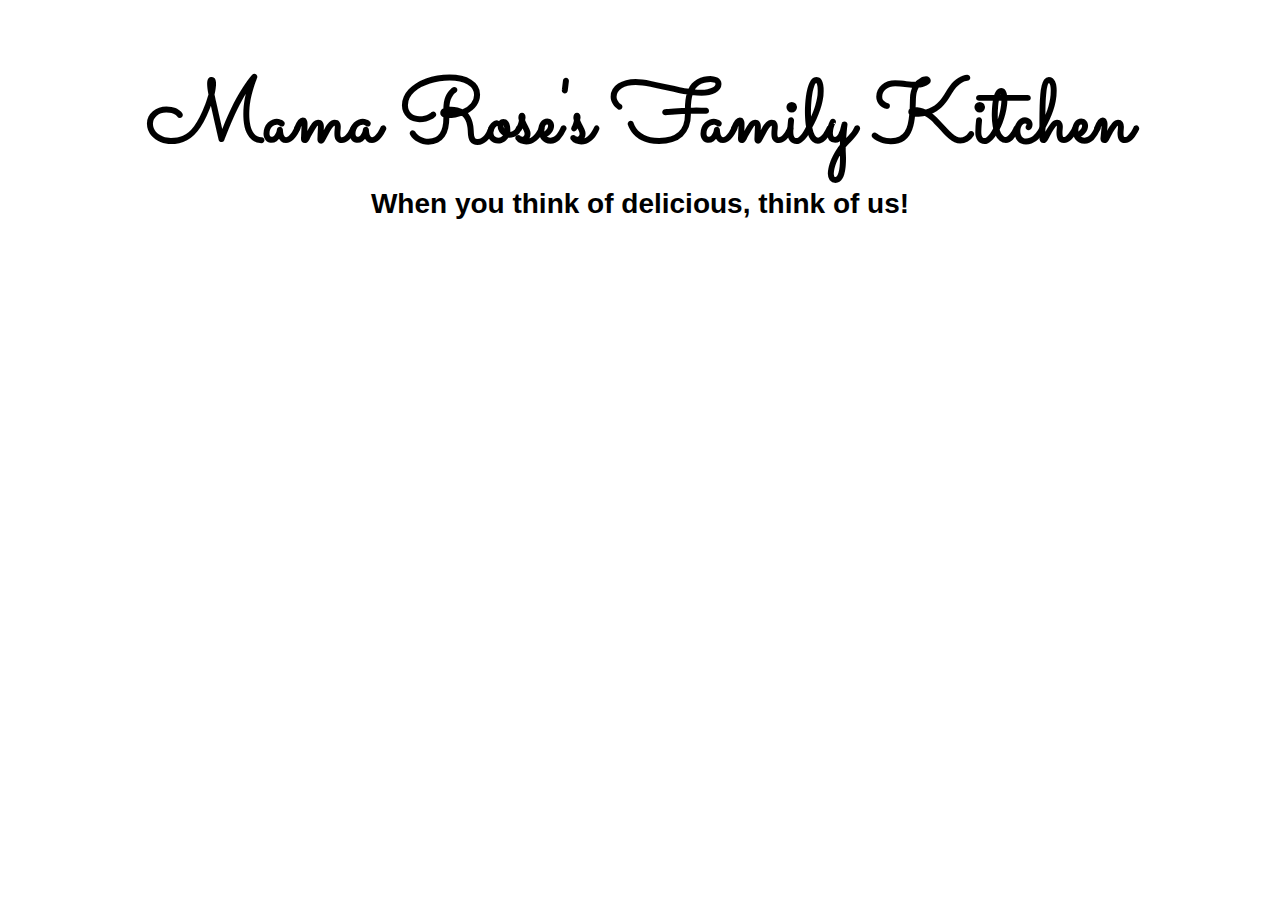
==== index.html @ a7fb3aec "Setup Project" ====
<!DOCTYPE html>
<html lang="en">
  <head>
    <meta charset="UTF-8" />
    <meta http-equiv="X-UA-Compatible" content="IE=edge" />
    <meta name="viewport" content="width=device-width, initial-scale=1.0" />
    <link
      href="https://cdn.jsdelivr.net/npm/bootstrap@5.3.0-alpha1/dist/css/bootstrap.min.css"
      rel="stylesheet"
      integrity="sha384-GLhlTQ8iRABdZLl6O3oVMWSktQOp6b7In1Zl3/Jr59b6EGGoI1aFkw7cmDA6j6gD"
      crossorigin="anonymous"
    />

    <script
      src="https://cdn.jsdelivr.net/npm/bootstrap@5.3.0-alpha1/dist/js/bootstrap.bundle.min.js"
      integrity="sha384-w76AqPfDkMBDXo30jS1Sgez6pr3x5MlQ1ZAGC+nuZB+EYdgRZgiwxhTBTkF7CXvN"
      crossorigin="anonymous"
    ></script>
    <link rel="preconnect" href="https://fonts.googleapis.com" />
    <link rel="preconnect" href="https://fonts.gstatic.com" crossorigin />
    <link
      href="https://fonts.googleapis.com/css2?family=Sacramento&family=Unbounded:wght@500&display=swap"
      rel="stylesheet"
    />
    <link rel="stylesheet" href="/src/style.css" />
    <title>Mama's Rose's Family Kitchen Homepage - MRbrand.com</title>
  </head>
  <body>
    <h1 class="mt-5">
      Mama Rose's Family Kitchen
      <div class="tagline">When you think of delicious, think of us!</div>
    </h1>
  </body>
</html>
---- src/style.css ----
h1 {
  font-family: "Sacramento", cursive;
  font-size: 88px;
  text-align: center;
}

.tagline {
  font-family: Arial, Helvetica, sans-serif;
  font-size: 28px;
  text-align: center;
}
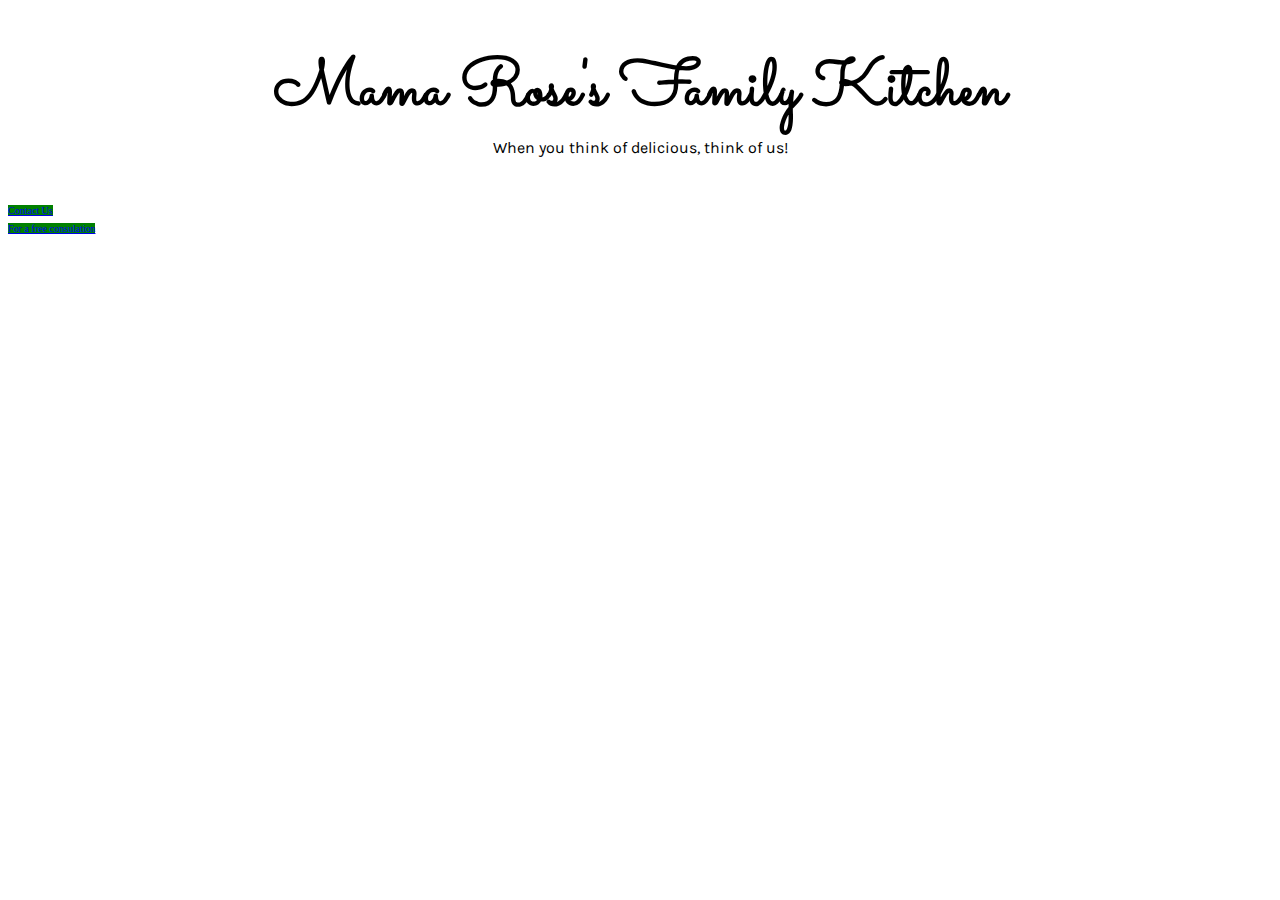
==== commit baf25c31: "hero div added, font links added" ====
--- a/index.html
+++ b/index.html
@@ -22,13 +22,30 @@
       href="https://fonts.googleapis.com/css2?family=Sacramento&family=Unbounded:wght@500&display=swap"
       rel="stylesheet"
     />
+    <link rel="preconnect" href="https://fonts.googleapis.com" />
+    <link rel="preconnect" href="https://fonts.gstatic.com" crossorigin />
+    <link
+      href="https://fonts.googleapis.com/css2?family=Karla:ital,wght@0,200;0,300;0,400;0,500;1,200&family=Sacramento&family=Unbounded:wght@500&display=swap"
+      rel="stylesheet"
+    />
+
     <link rel="stylesheet" href="/src/style.css" />
     <title>Mama's Rose's Family Kitchen Homepage - MRbrand.com</title>
   </head>
   <body>
-    <h1 class="mt-5">
-      Mama Rose's Family Kitchen
-      <div class="tagline">When you think of delicious, think of us!</div>
-    </h1>
+    <div class="hero">
+      <h1 class="mt-5">
+        Mama Rose's Family Kitchen
+        <div class="tagline">When you think of delicious, think of us!</div>
+      </h1>
+    </div>
+
+    <div class="text-center">
+      <a
+        href="#"
+        class="link btn m-5 p-3 text-white border border-color rounded"
+        >Contact Us<br />For a free consulation</a
+      >
+    </div>
   </body>
 </html>
--- a/src/style.css
+++ b/src/style.css
@@ -1,11 +1,29 @@
+:root {
+  --company-font-family: "Sacramento", cursive;
+  --tagline-font-family: "Karla", sans-serif;
+  --accent-color: rgb(91, 9, 2);
+}
+
 h1 {
-  font-family: "Sacramento", cursive;
-  font-size: 88px;
+  font-family: var(--company-font-family);
+  font-size: 65px;
+}
+
+.hero {
   text-align: center;
 }
 
 .tagline {
-  font-family: Arial, Helvetica, sans-serif;
-  font-size: 28px;
-  text-align: center;
+  font-family: var(--tagline-font-family);
+  font-weight: 400;
+  font-size: 16px;
 }
+
+.link {
+  background: green;
+  font-size: 10px;
+}
+
+.link:hover {
+  background: var(--accent-color);
+}
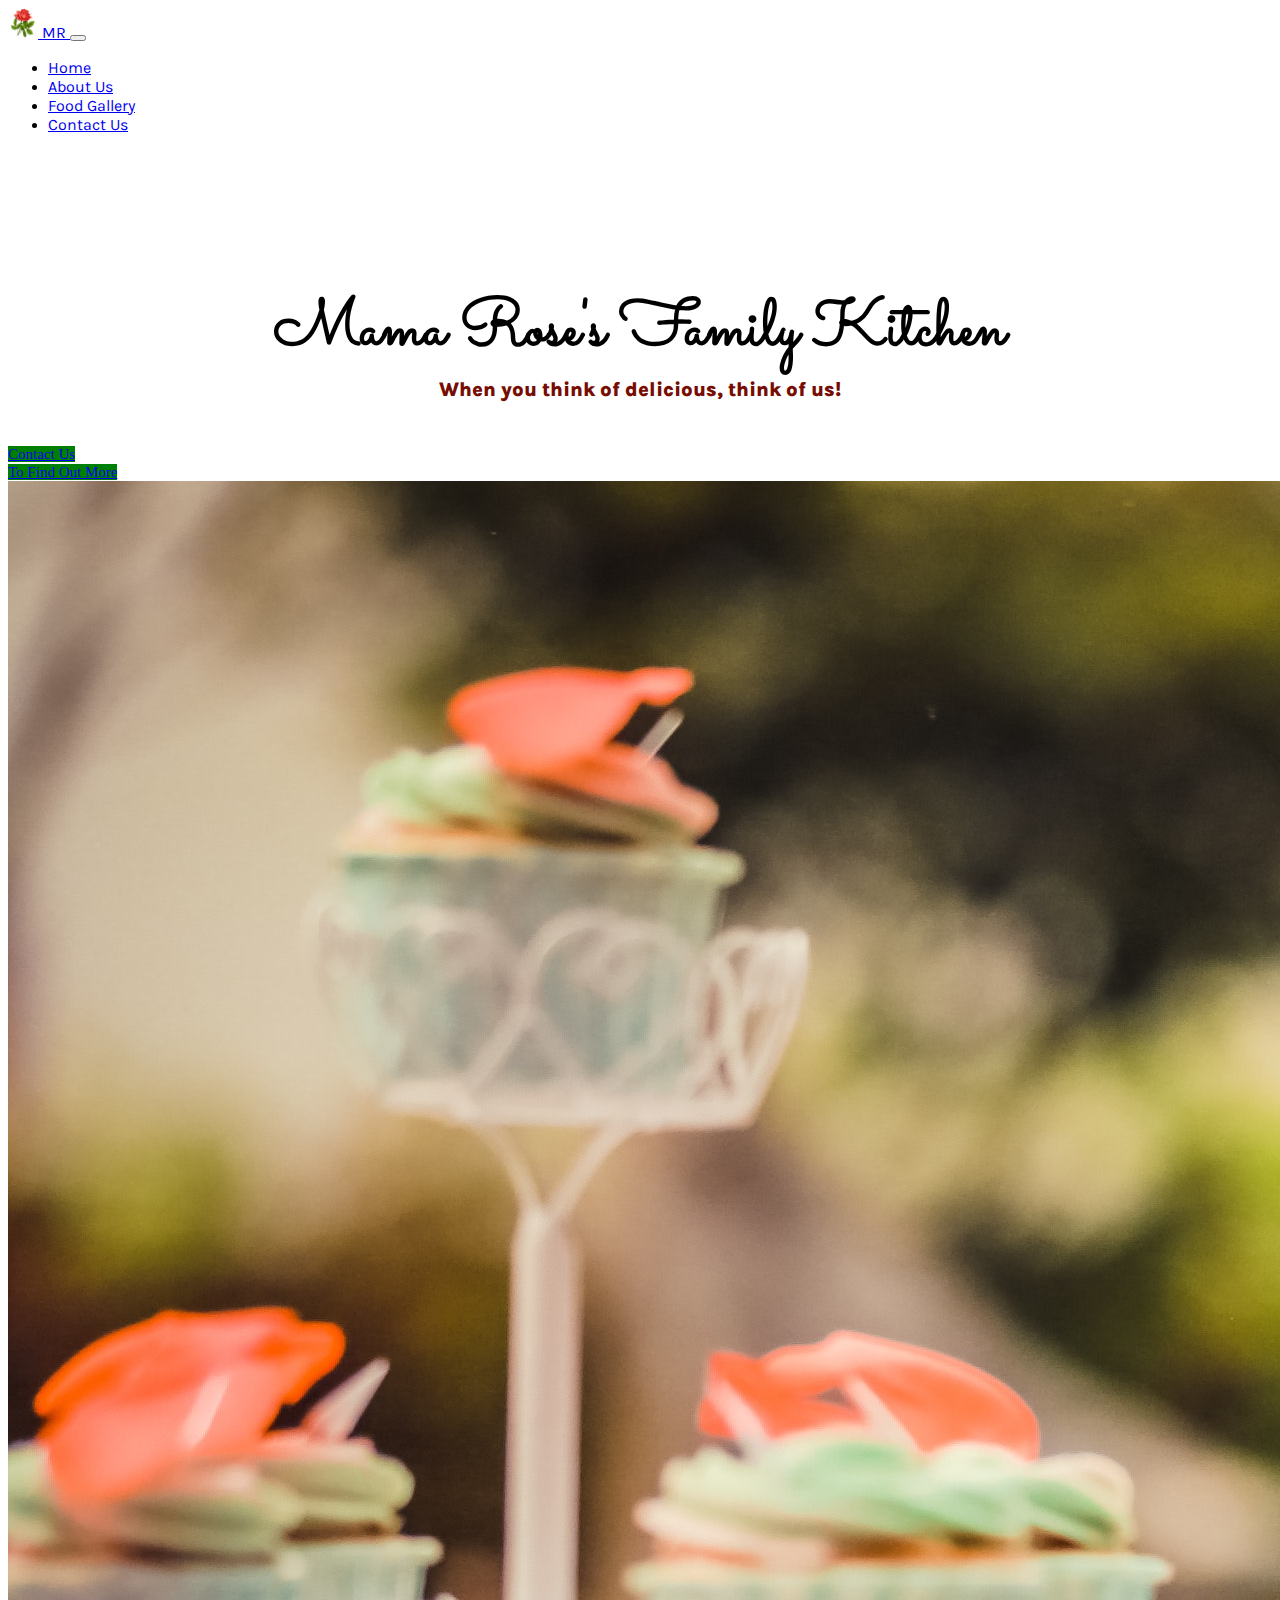
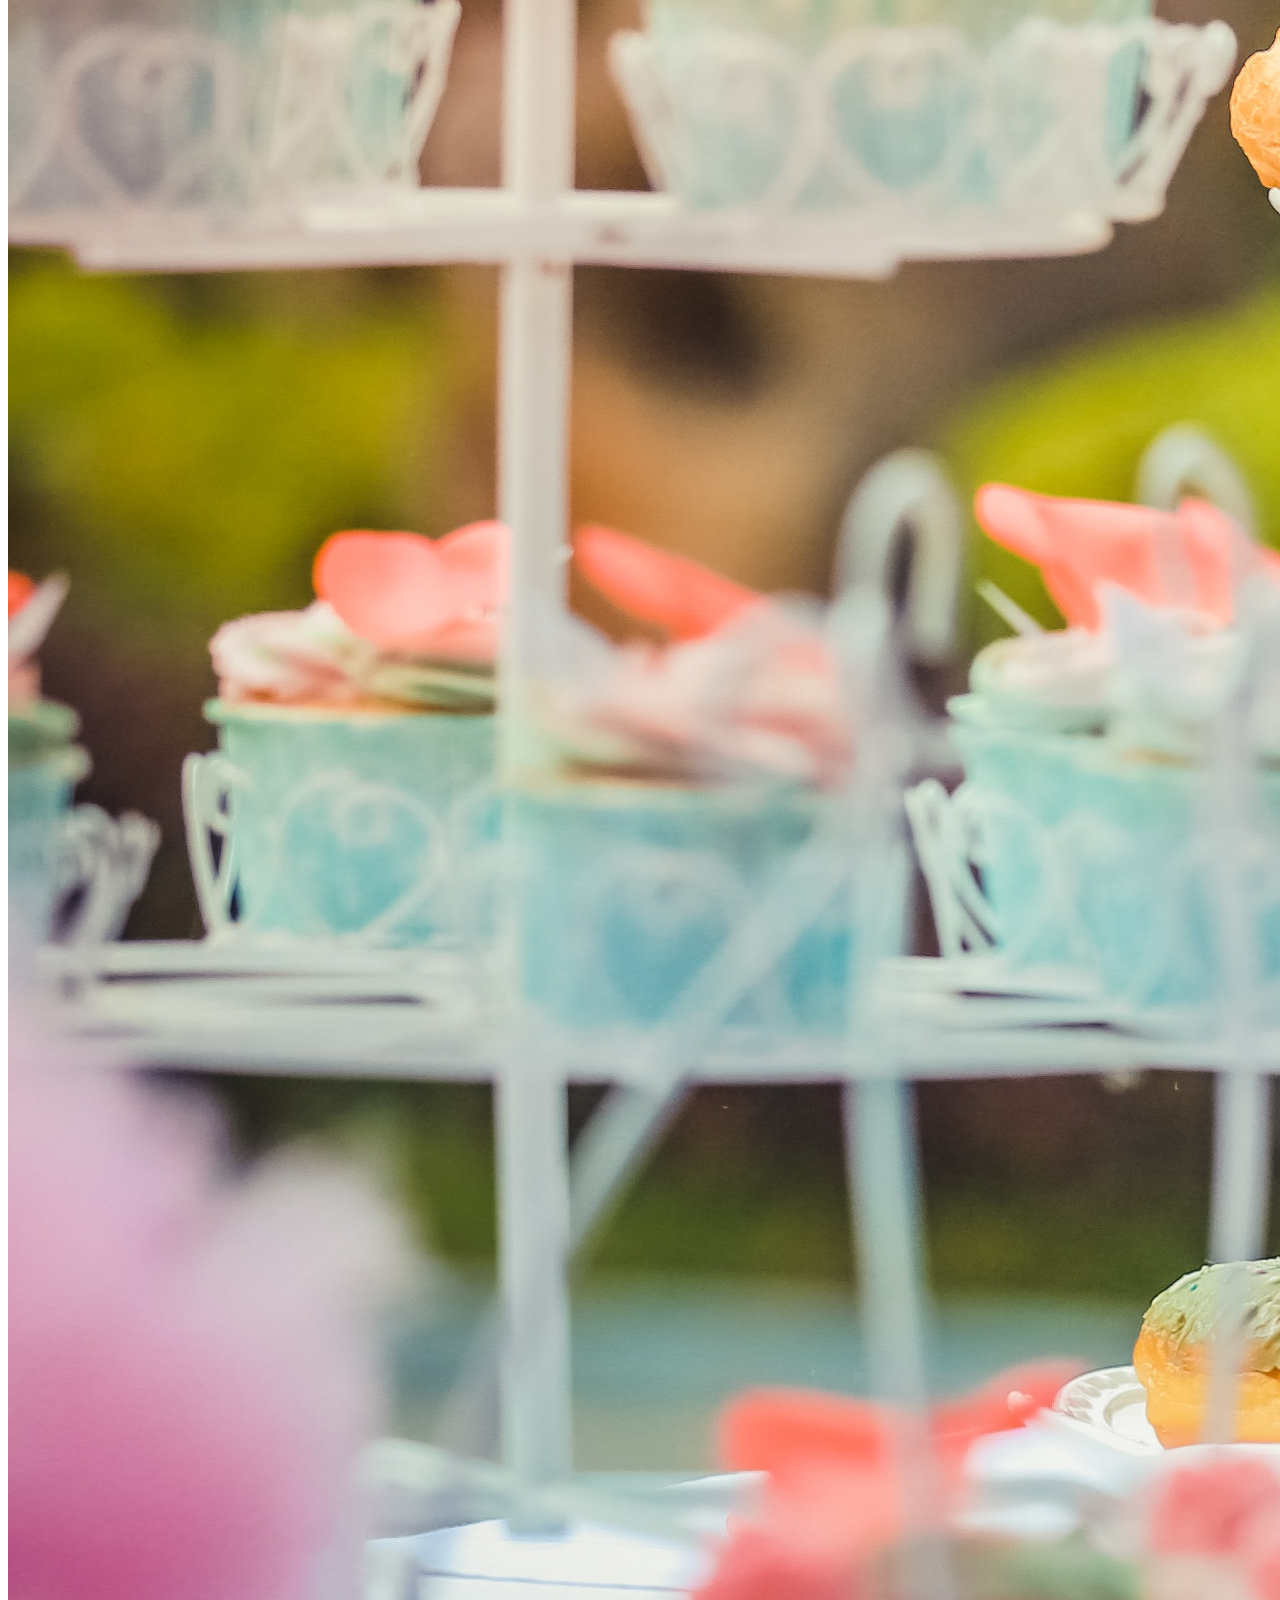
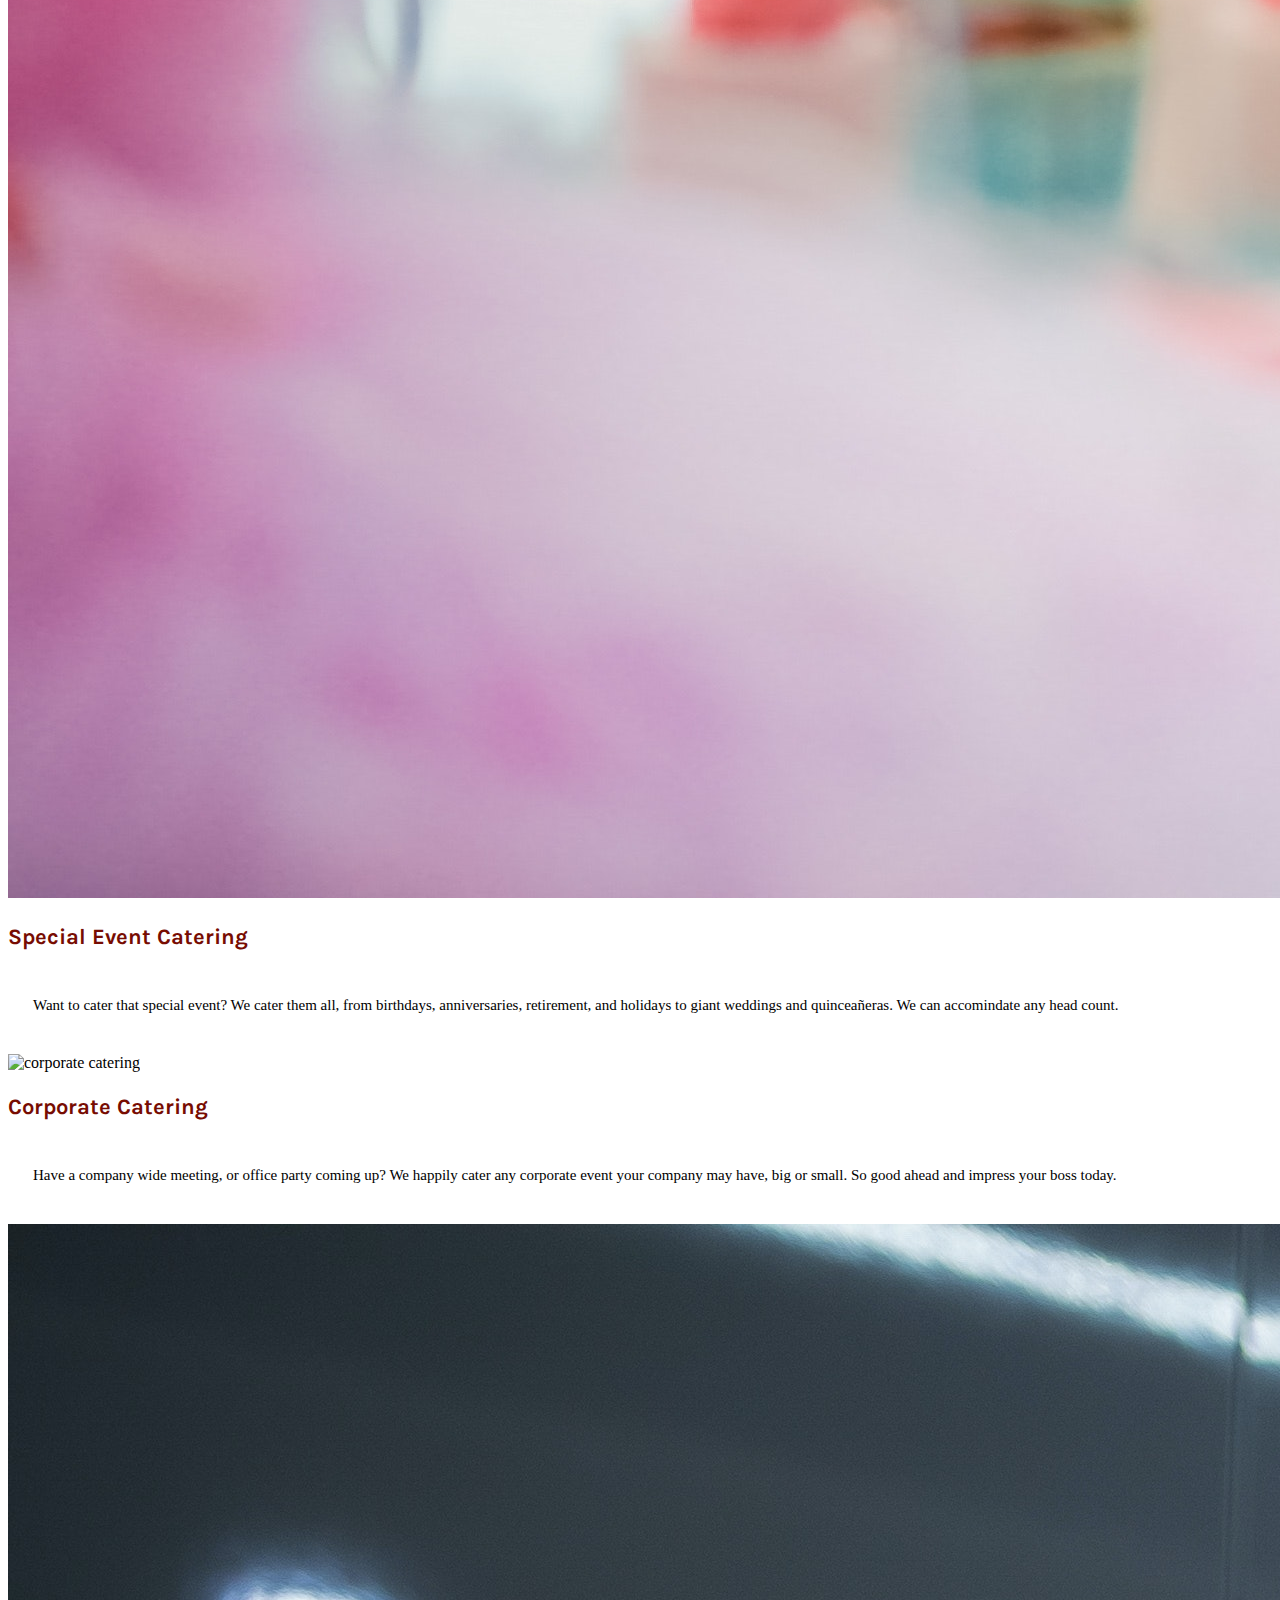
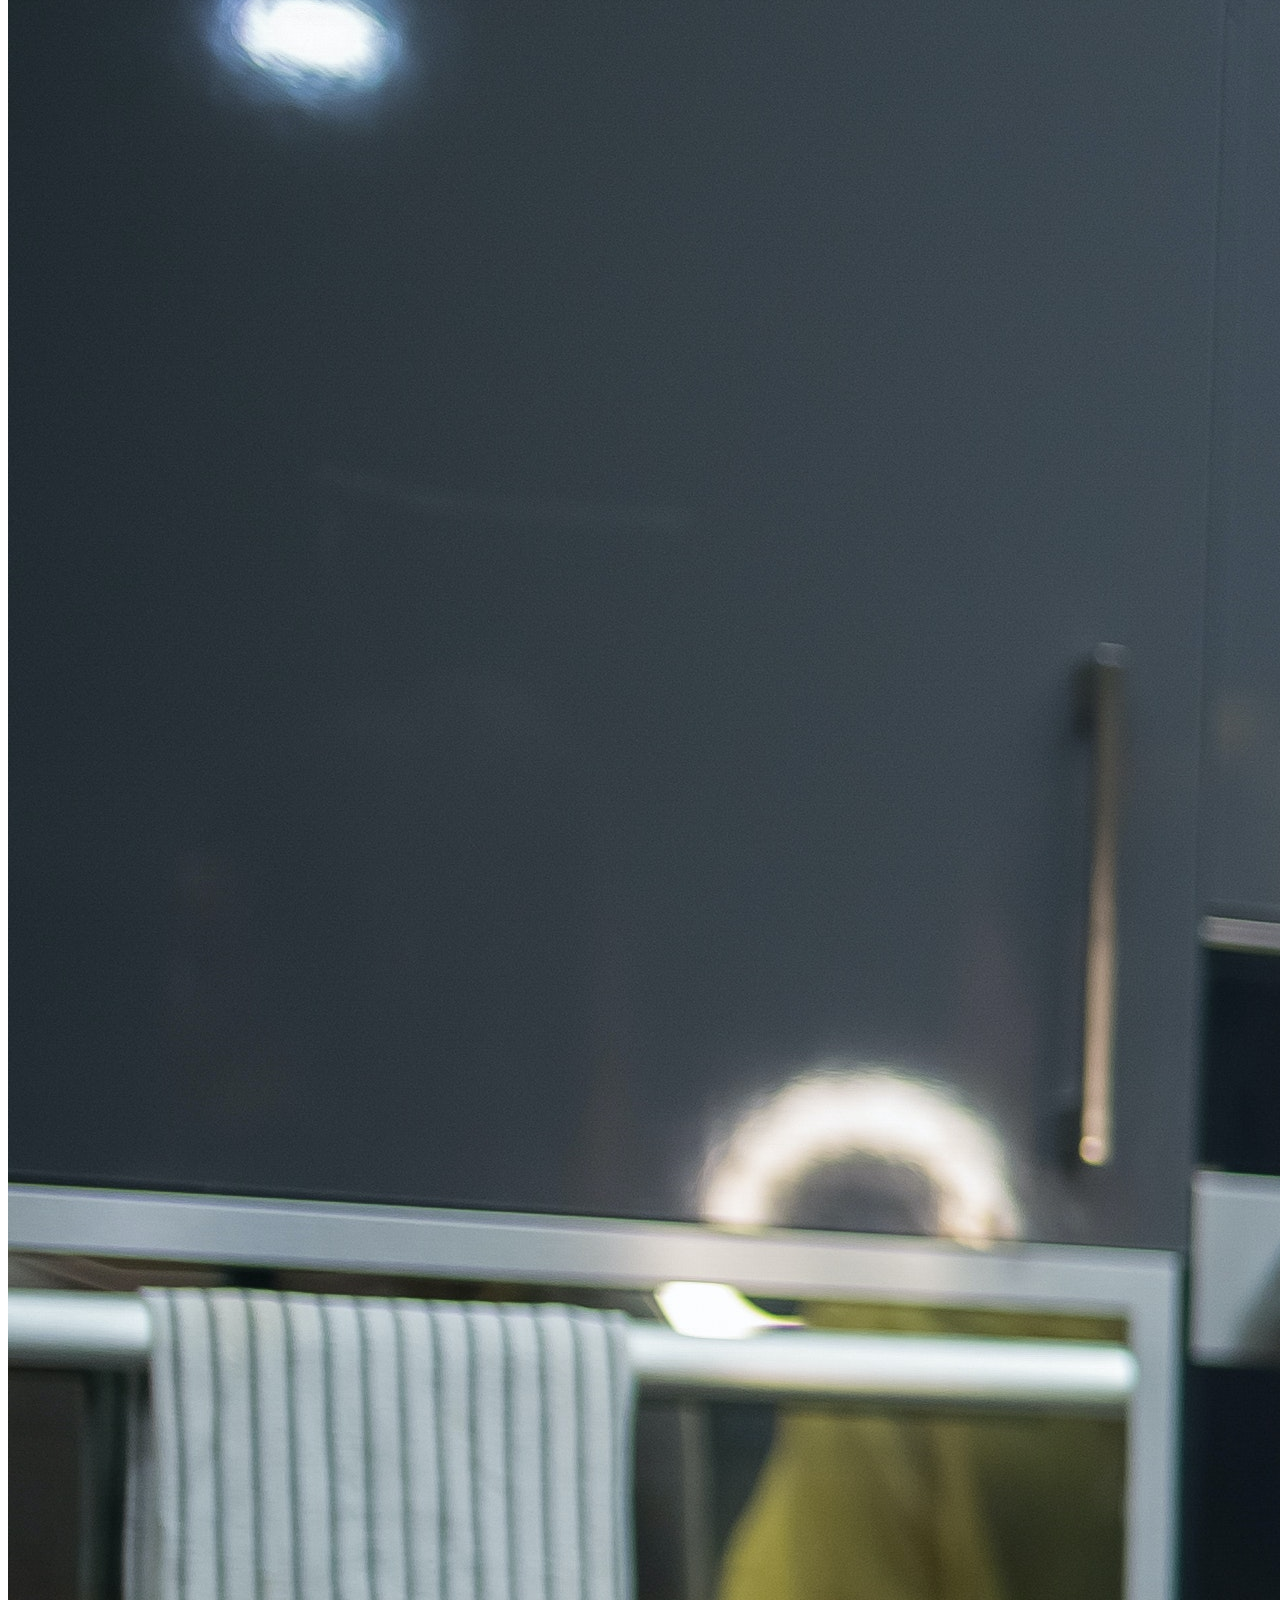
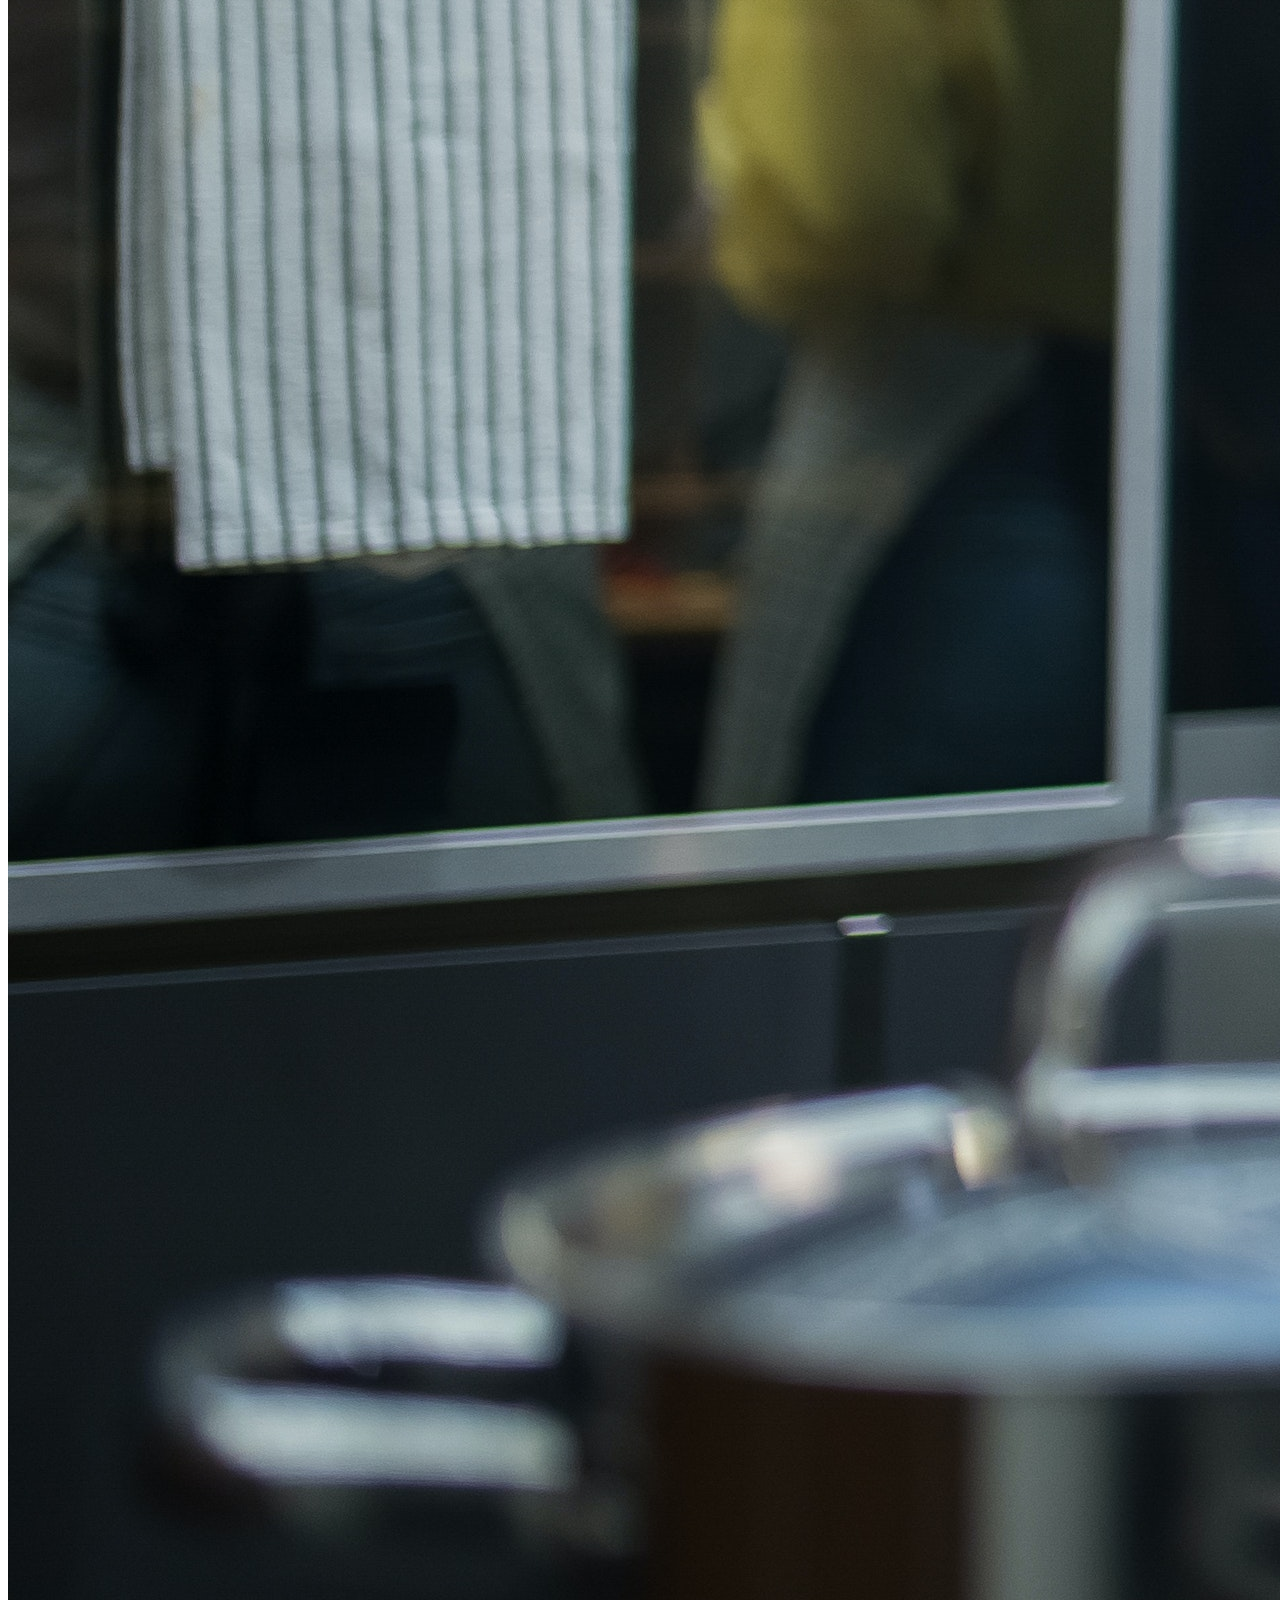
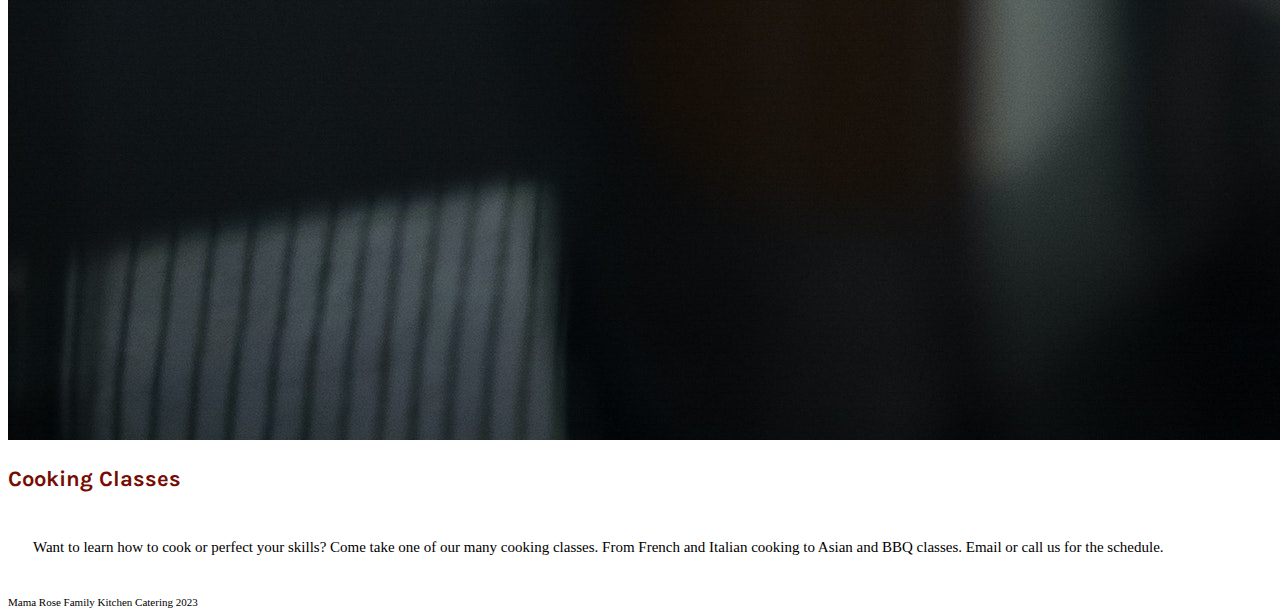
==== commit a8ff5d8e: "added rose logo, nav-bar, updated html and css" ====
--- a/index.html
+++ b/index.html
@@ -2,6 +2,10 @@
 <html lang="en">
   <head>
     <meta charset="UTF-8" />
+    <meta
+      name="description"
+      content="mama rose family kitchen catering and cooking classes - homepage"
+    />
     <meta http-equiv="X-UA-Compatible" content="IE=edge" />
     <meta name="viewport" content="width=device-width, initial-scale=1.0" />
     <link
@@ -33,10 +37,55 @@
     <title>Mama's Rose's Family Kitchen Homepage - MRbrand.com</title>
   </head>
   <body>
+    <nav class="navbar navbar-expand-lg navbar-light bg-light fixed-top">
+      <div class="container">
+        <a class="navbar-brand icon" href="#">
+          <img src="/images/rose.png" class="rose me-3" alt="rose" /><span
+            class="logo karla me-5"
+          >
+            MR</span
+          ><span class="fullLogo karla fs-6 me-5">
+            Mama Rose's Family Kitchen</span
+          >
+        </a>
+        <button
+          class="navbar-toggler"
+          type="button"
+          data-bs-toggle="collapse"
+          data-bs-target="#navbarNav"
+          aria-controls="navbarNav"
+          aria-expanded="false"
+          aria-label="Toggle navigation"
+        >
+          <span class="navbar-toggler-icon"></span>
+        </button>
+        <div class="collapse navbar-collapse" id="navbarNav">
+          <ul class="navbar-nav">
+            <li class="nav-item">
+              <a class="nav-link active karla" aria-current="page" href="/"
+                >Home</a
+              >
+            </li>
+            <li class="nav-item">
+              <a class="nav-link karla" href="#">About Us</a>
+            </li>
+            <li class="nav-item">
+              <a class="nav-link karla" href="#">Food Gallery</a>
+            </li>
+            <li class="nav-item">
+              <a class="nav-link karla" href="#">Contact Us</a>
+            </li>
+          </ul>
+        </div>
+      </div>
+    </nav>
+
     <div class="hero">
-      <h1 class="mt-5">
+      <h1 class="company sac mt-5">
         Mama Rose's Family Kitchen
-        <div class="tagline">When you think of delicious, think of us!</div>
+        <div class="tagline karla">
+          When you think of delicious, think of us!
+        </div>
       </h1>
     </div>
 
@@ -44,8 +93,62 @@
       <a
         href="#"
         class="link btn m-5 p-3 text-white border border-color rounded"
-        >Contact Us<br />For a free consulation</a
+        title="Contact Us"
+        >Contact Us<br />To Find Out More</a
       >
     </div>
+    <div class="container">
+      <div class="row">
+        <div class="col-md-4">
+          <img
+            src="/images/special-event-catering.png.jpg"
+            class="img-fluid border p-2 shadow rounded"
+            alt="special event catering"
+          />
+          <h3 class="serviceHeading karla mt-3 text-center">
+            Special Event Catering
+          </h3>
+          <p class="paragraph text-center">
+            Want to cater that special event? We cater them all, from birthdays,
+            anniversaries, retirement, and holidays to giant weddings and
+            quinceañeras. We can accomindate any head count.
+          </p>
+        </div>
+
+        <div class="col-md-4">
+          <img
+            src="/images/corporate-catering.png.jpg"
+            class="img-fluid border p-2 shadow rounded"
+            alt="corporate catering"
+          />
+          <h3 class="serviceHeading karla mt-3 text-center">
+            Corporate Catering
+          </h3>
+          <p class="paragraph text-center">
+            Have a company wide meeting, or office party coming up? We happily
+            cater any corporate event your company may have, big or small. So
+            good ahead and impress your boss today.
+          </p>
+        </div>
+
+        <div class="col-md-4">
+          <img
+            src="/images/cooking-classes.png.jpg"
+            class="img-fluid border p-2 shadow rounded"
+            alt="cooking classes"
+          />
+          <h3 class="serviceHeading karla mt-3 text-center">Cooking Classes</h3>
+          <p class="paragraph text-center mb-5">
+            Want to learn how to cook or perfect your skills? Come take one of
+            our many cooking classes. From French and Italian cooking to Asian
+            and BBQ classes. Email or call us for the schedule.
+          </p>
+        </div>
+      </div>
+    </div>
+
+    <footer class="footer text-center mt-5">
+      Mama Rose Family Kitchen Catering 2023
+    </footer>
   </body>
 </html>
--- a/src/style.css
+++ b/src/style.css
@@ -1,29 +1,87 @@
 :root {
-  --company-font-family: "Sacramento", cursive;
-  --tagline-font-family: "Karla", sans-serif;
-  --accent-color: rgb(91, 9, 2);
+  --accent-color: rgb(119, 12, 2);
 }
 
-h1 {
-  font-family: var(--company-font-family);
+.company {
   font-size: 65px;
+}
+
+.rose {
+  max-width: 30px;
+}
+
+.sac {
+  font-family: "Sacramento", cursive;
+}
+
+.karla {
+  font-family: "Karla", sans-serif;
 }
 
 .hero {
   text-align: center;
+  margin-top: 150px;
+  margin-left: 10px;
+  margin-right: 10px;
 }
 
 .tagline {
-  font-family: var(--tagline-font-family);
-  font-weight: 400;
-  font-size: 16px;
+  color: var(--accent-color);
+  font-weight: 800;
+  font-size: 20px;
 }
 
 .link {
   background: green;
-  font-size: 10px;
+  font-size: 15px;
 }
 
 .link:hover {
   background: var(--accent-color);
 }
+
+.serviceHeading {
+  color: var(--accent-color);
+  font-size: 22px;
+}
+
+.paragraph {
+  font-size: 15px;
+  padding: 25px;
+}
+
+.footer {
+  font-size: 11px;
+}
+
+.fullLogo {
+  display: none;
+}
+
+.display {
+  display: none;
+}
+
+@media (max-width: 991px) {
+  .logo {
+    display: none;
+  }
+
+  .fullLogo {
+    display: inline;
+  }
+
+  .serviceHeading {
+    font-size: 20px;
+  }
+}
+
+@media (max-width: 475px) {
+  .company {
+    font-size: 55px;
+  }
+
+  .tagline {
+    font-size: 17px;
+  }
+}
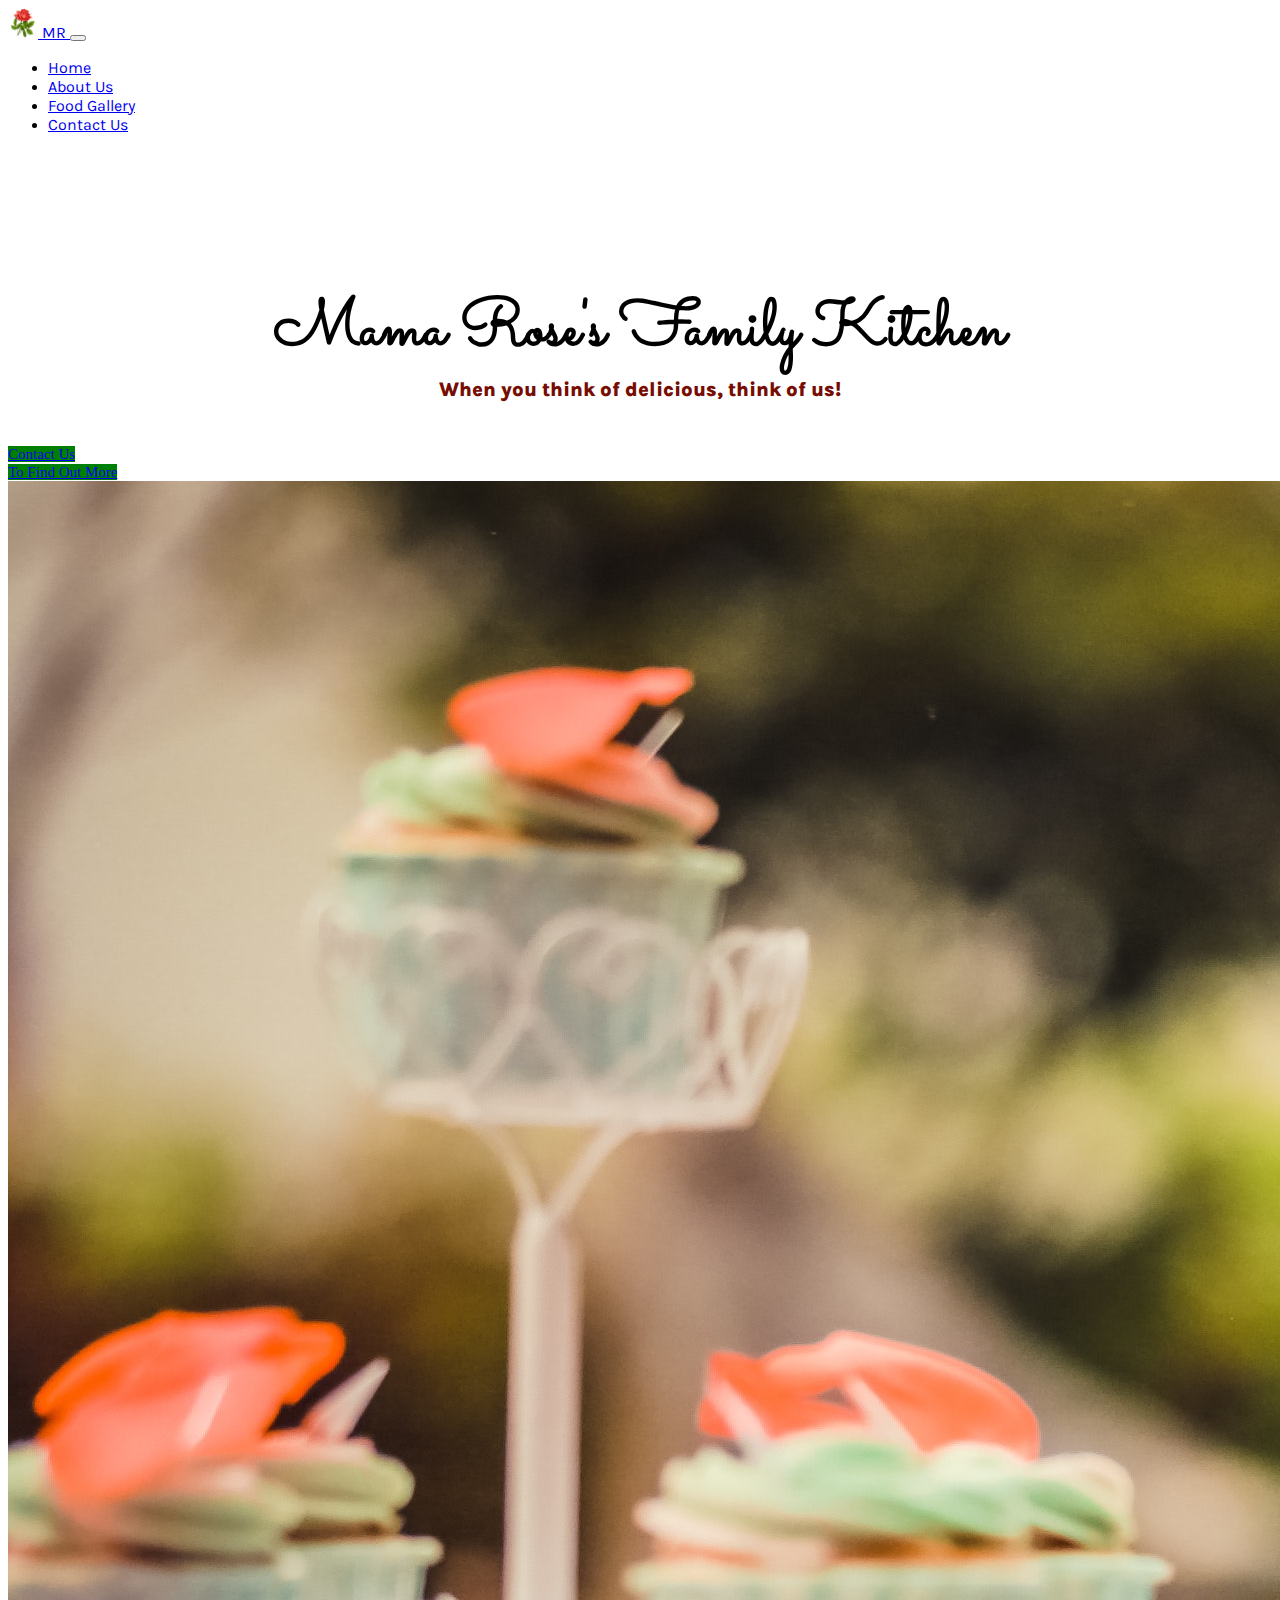
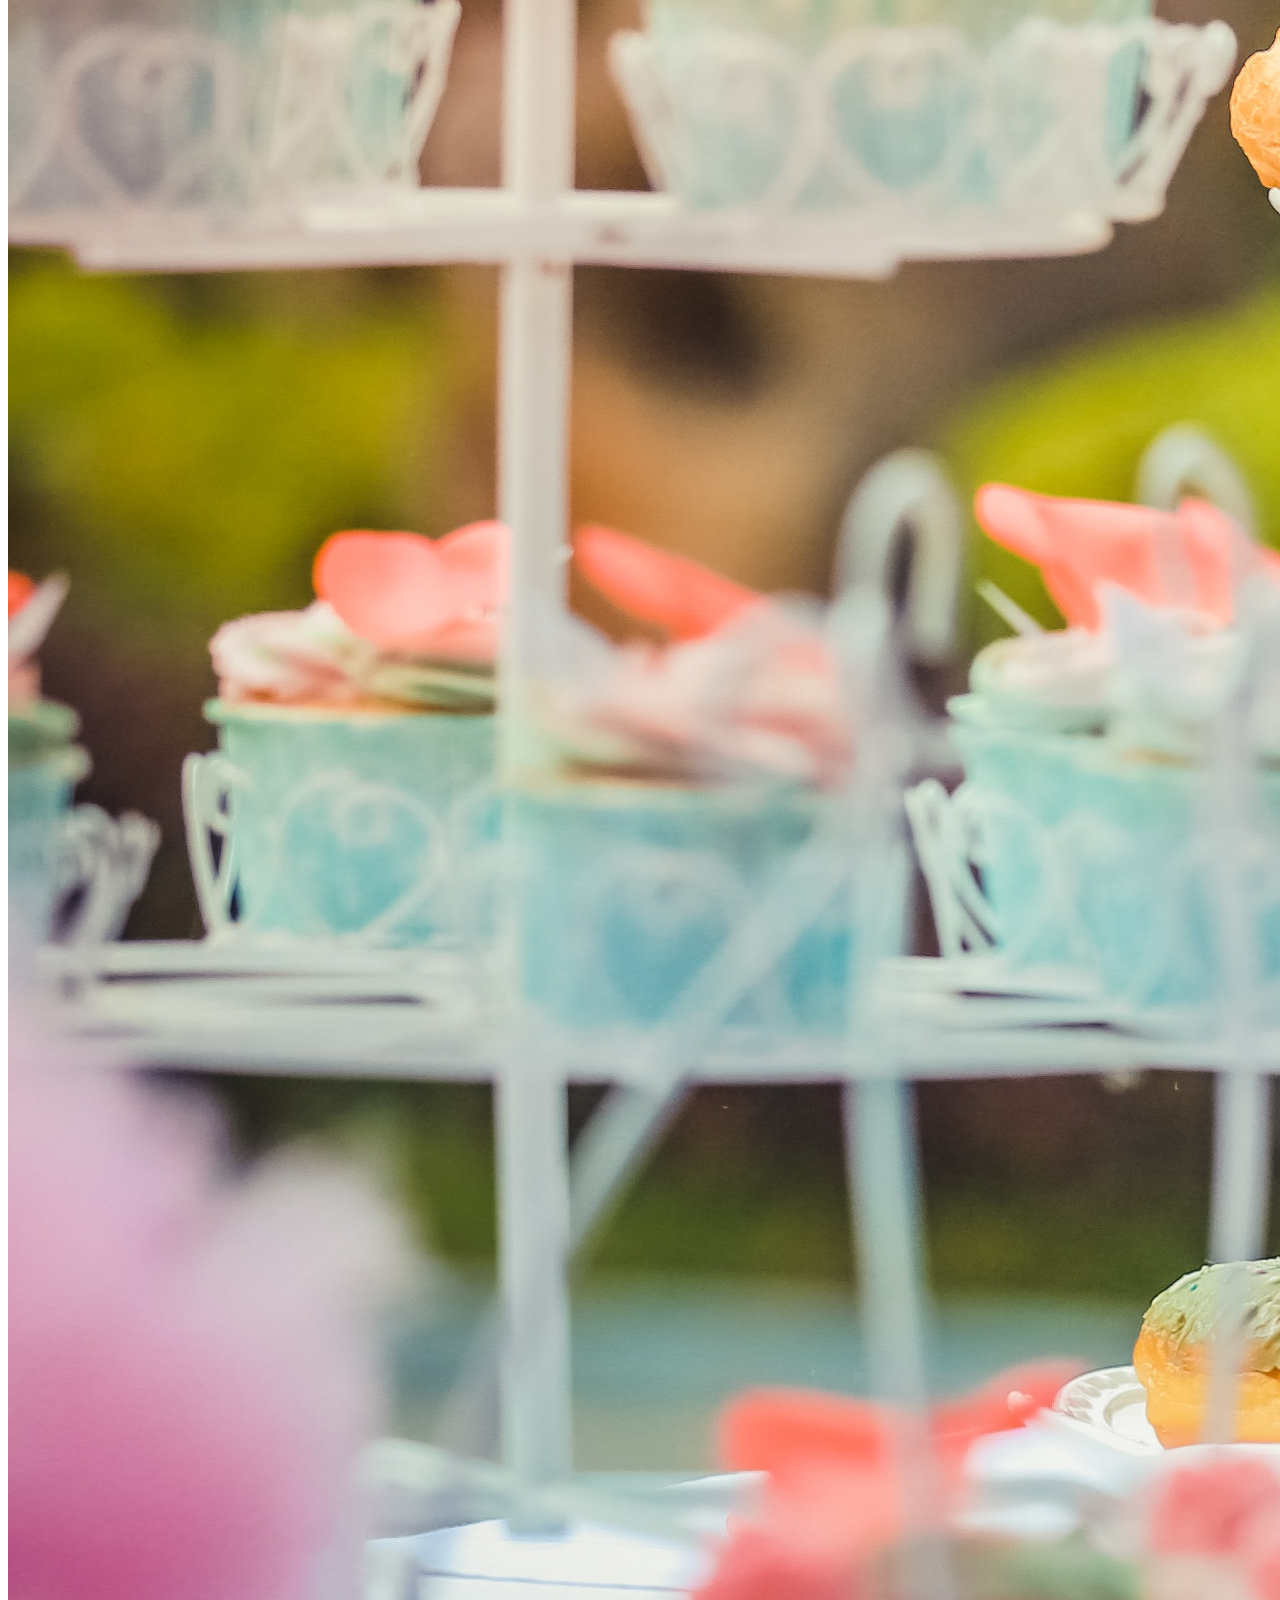
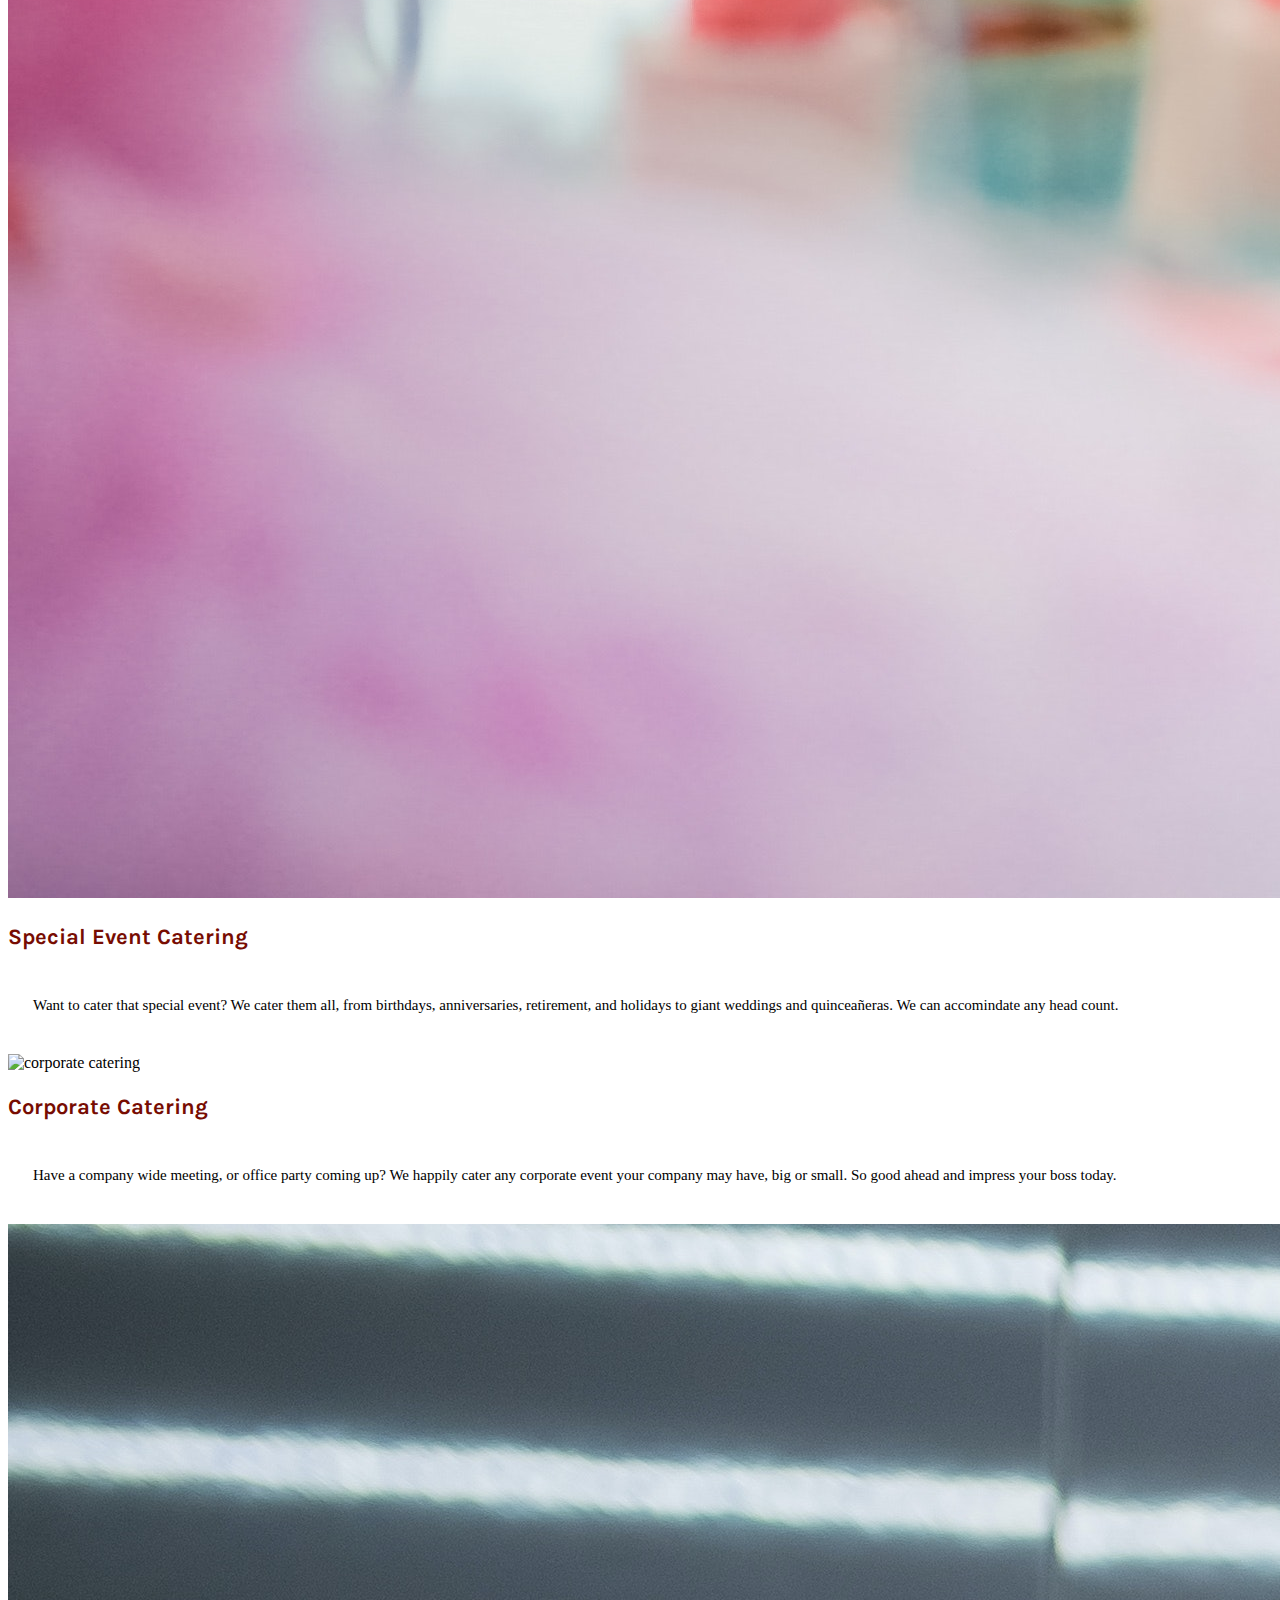
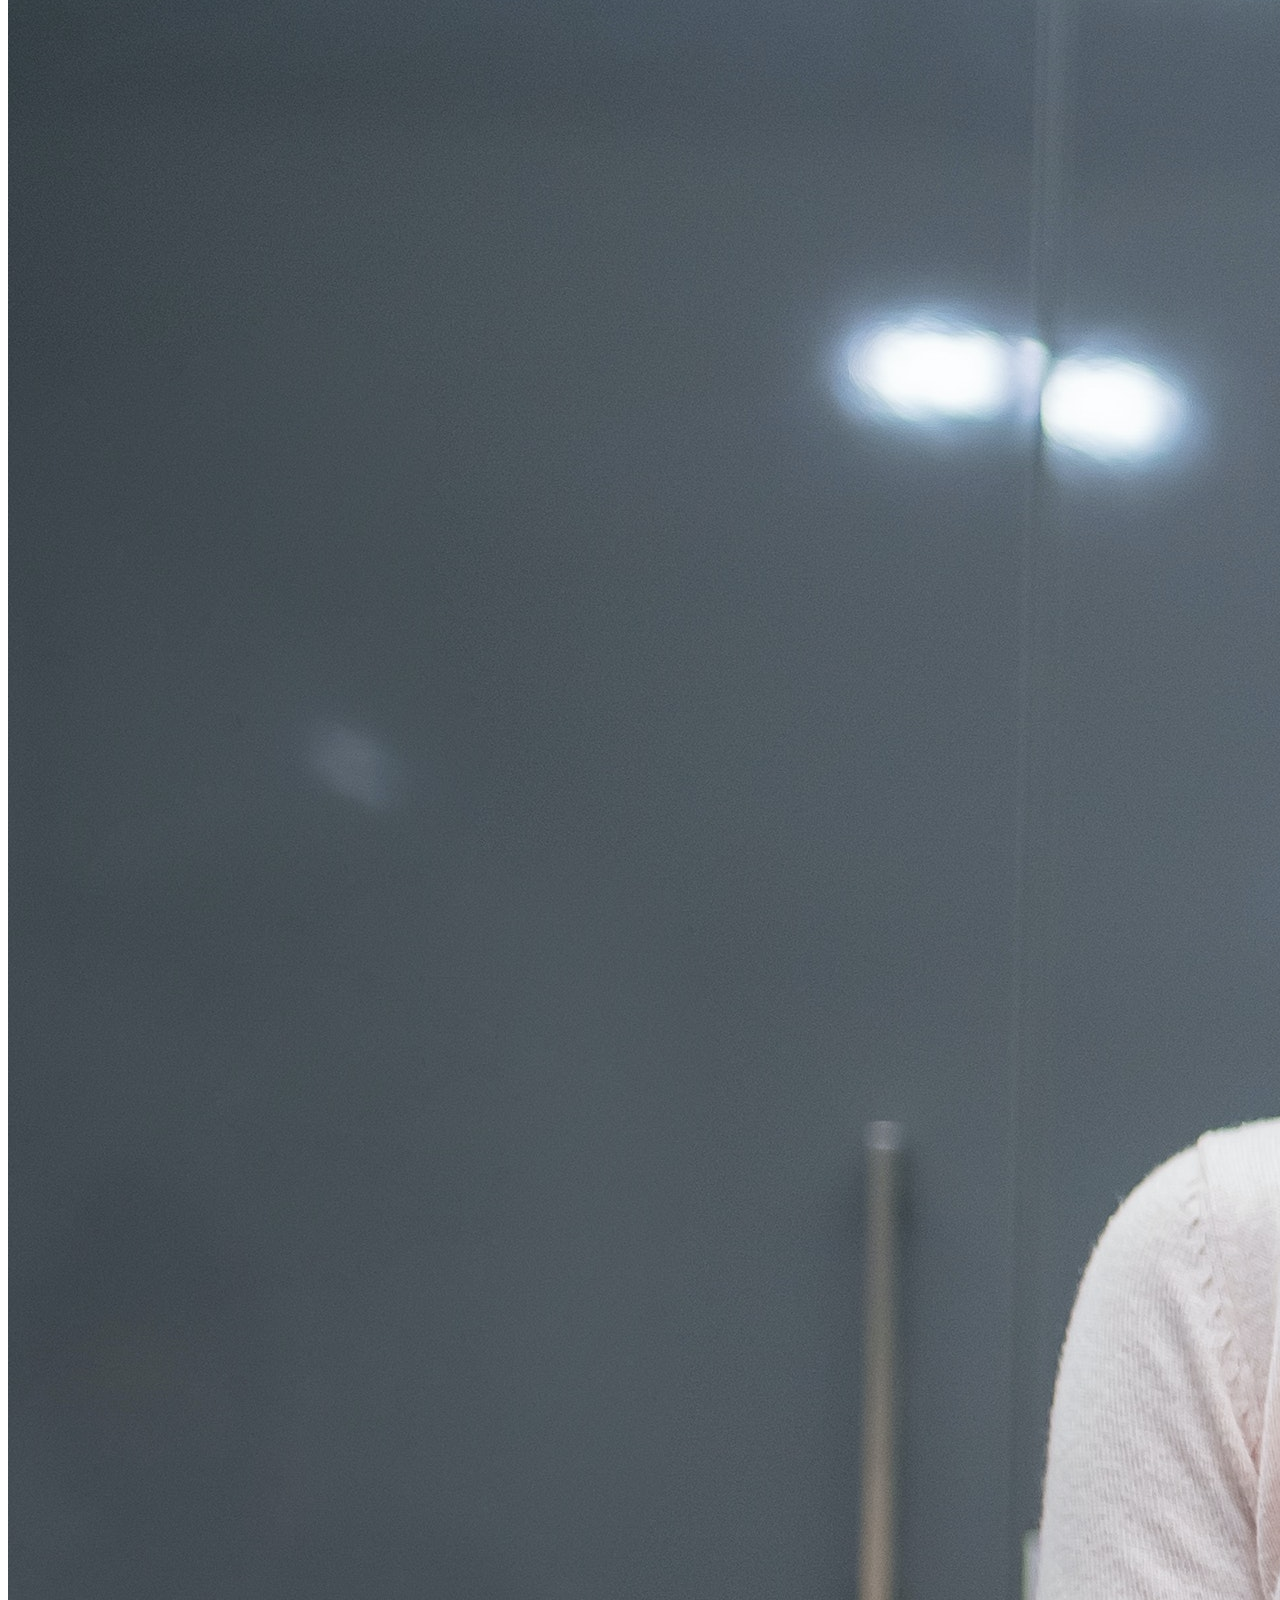
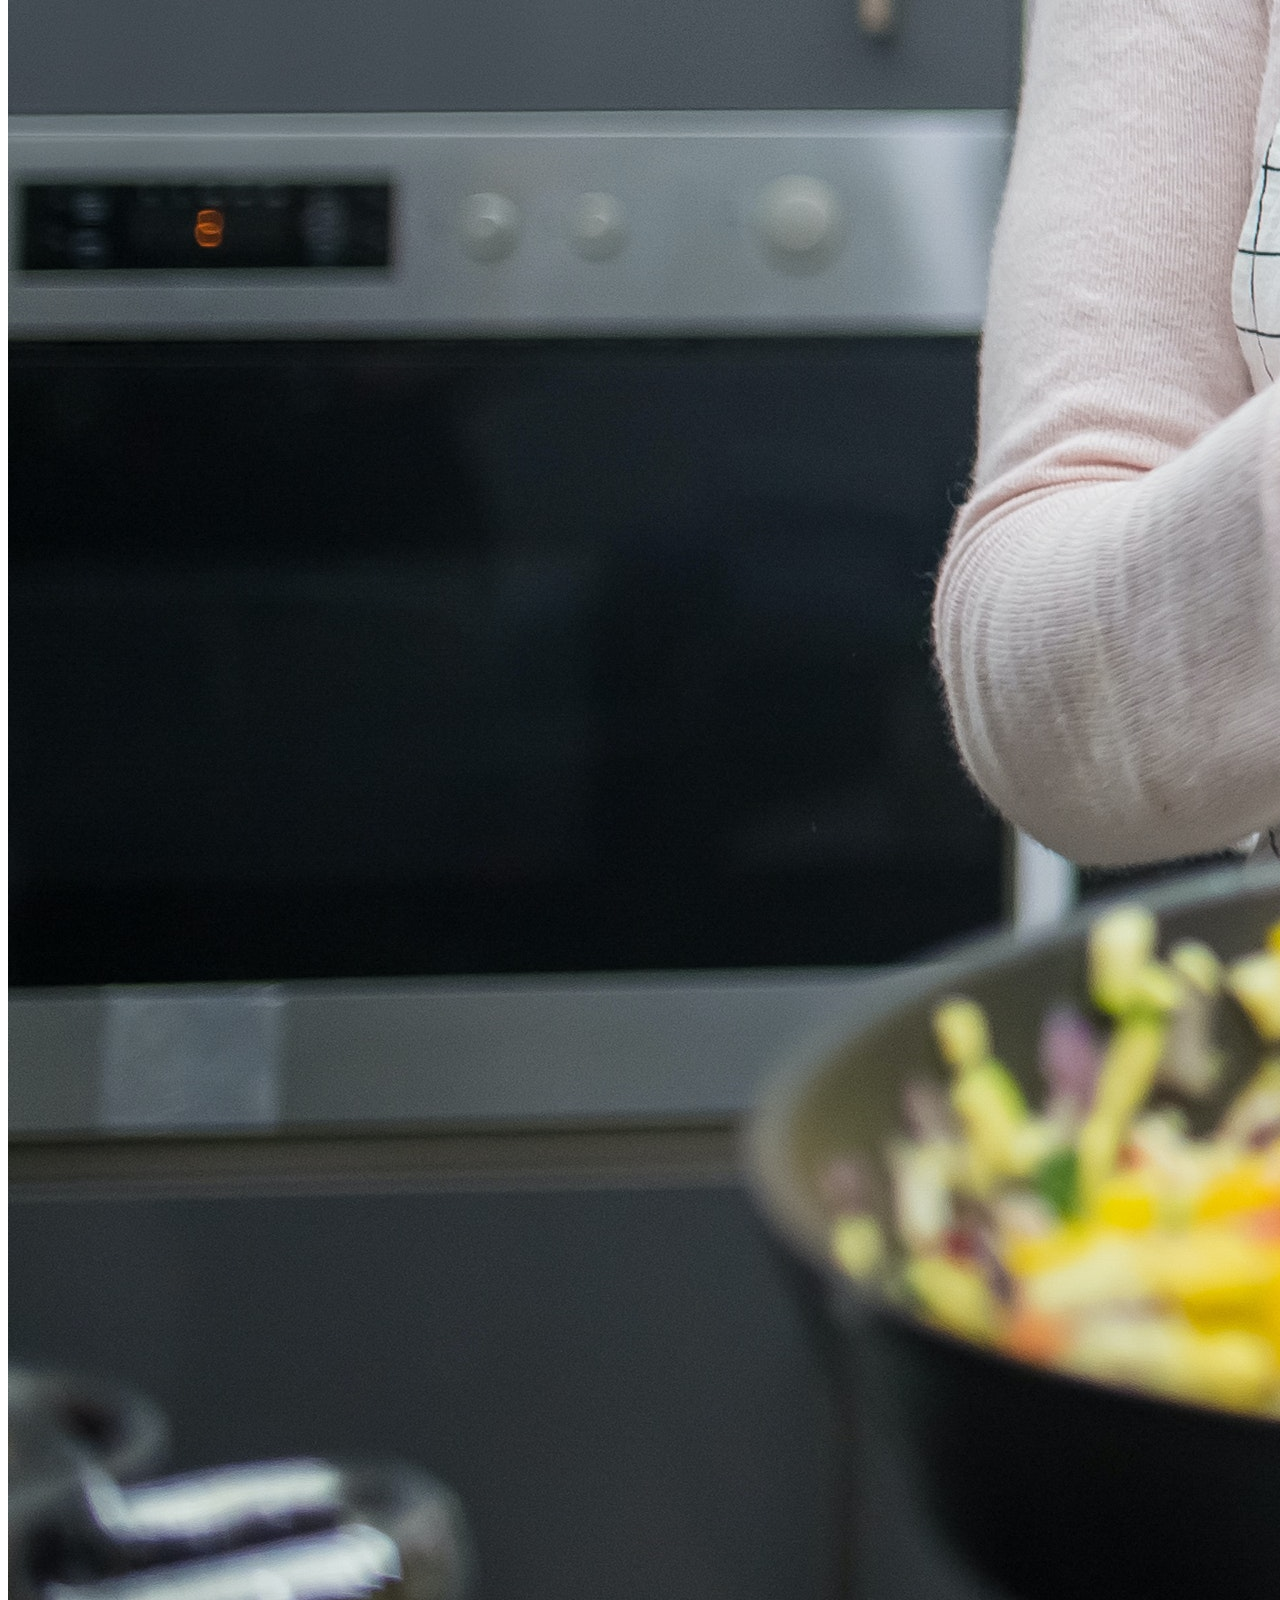
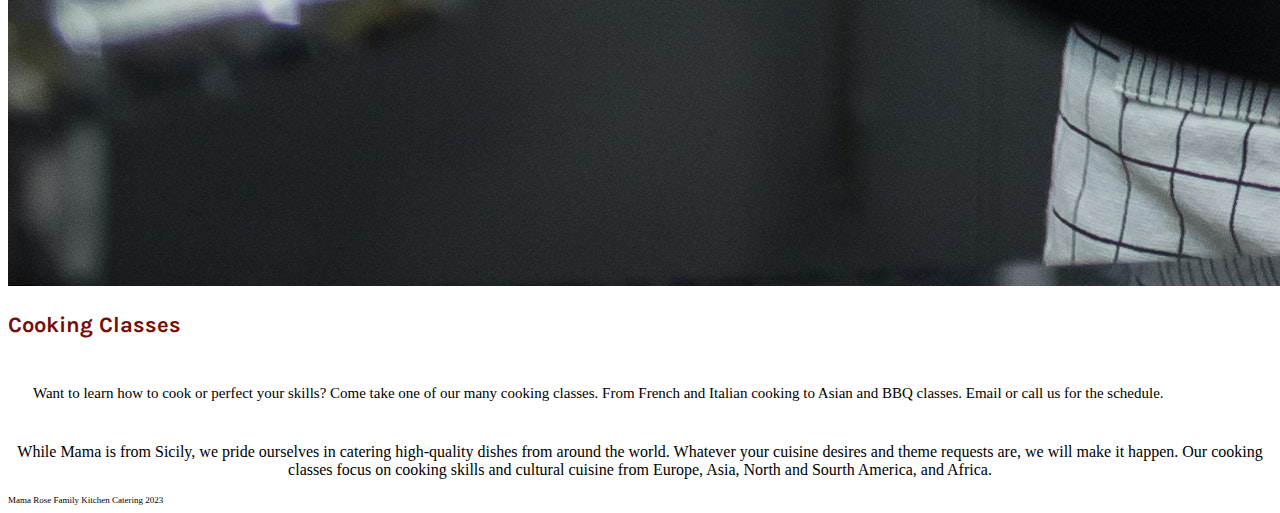
==== commit d5ca1494: "updated photos added html p" ====
--- a/index.html
+++ b/index.html
@@ -133,21 +133,29 @@
 
         <div class="col-md-4">
           <img
-            src="/images/cooking-classes.png.jpg"
+            src="/images/cooking- classes.png.jpg"
             class="img-fluid border p-2 shadow rounded"
             alt="cooking classes"
           />
           <h3 class="serviceHeading karla mt-3 text-center">Cooking Classes</h3>
-          <p class="paragraph text-center mb-5">
+          <p class="paragraph text-center mb-2">
             Want to learn how to cook or perfect your skills? Come take one of
             our many cooking classes. From French and Italian cooking to Asian
             and BBQ classes. Email or call us for the schedule.
           </p>
         </div>
+        <div class="lastParagraph">
+          <p>
+            While Mama is from Sicily, we pride ourselves in catering
+            high-quality dishes from around the world. Whatever your cuisine
+            desires and theme requests are, we will make it happen. Our cooking
+            classes focus on cooking skills and cultural cuisine from Europe,
+            Asia, North and Sourth America, and Africa.
+          </p>
+        </div>
       </div>
     </div>
-
-    <footer class="footer text-center mt-5">
+    <footer class="allFooter text-center mt-5">
       Mama Rose Family Kitchen Catering 2023
     </footer>
   </body>
--- a/src/style.css
+++ b/src/style.css
@@ -50,8 +50,12 @@
   padding: 25px;
 }
 
-.footer {
-  font-size: 11px;
+.lastParagraph {
+  text-align: center;
+}
+
+.allFooter {
+  font-size: 9px;
 }
 
 .fullLogo {
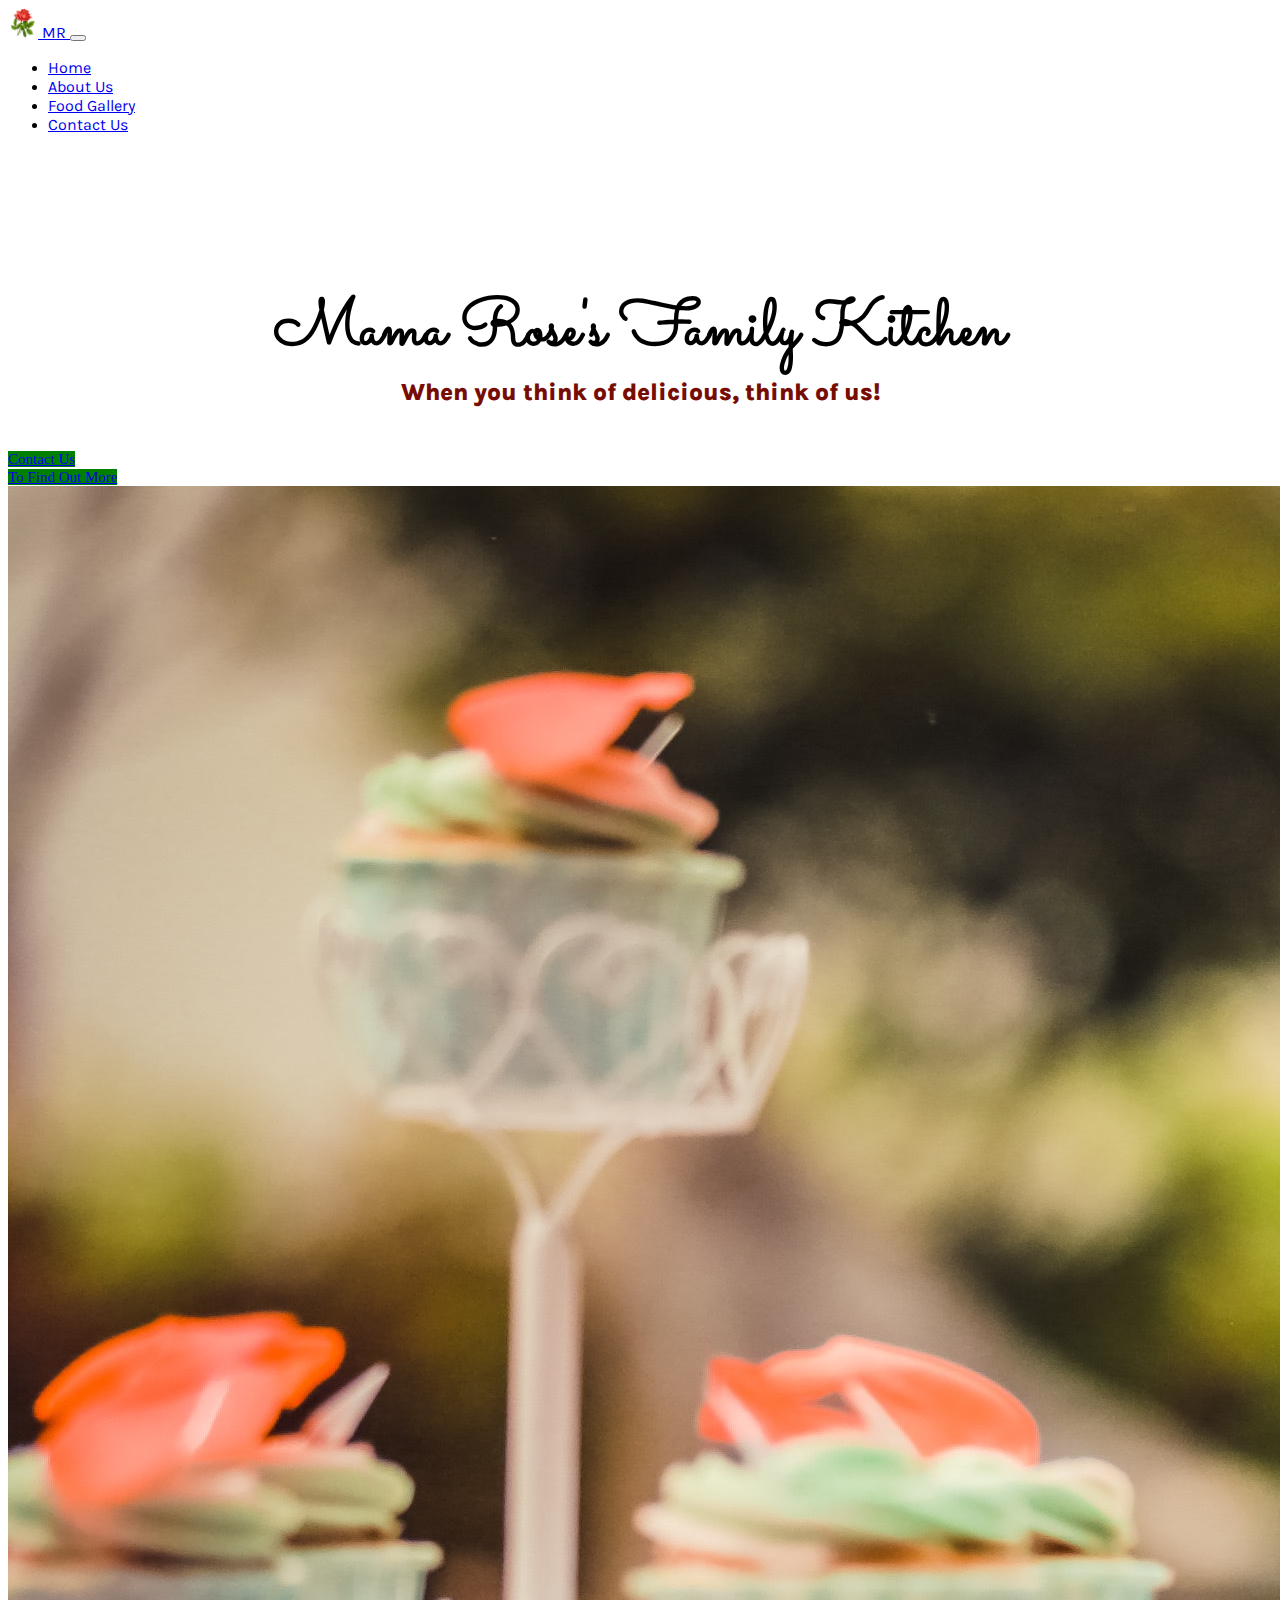
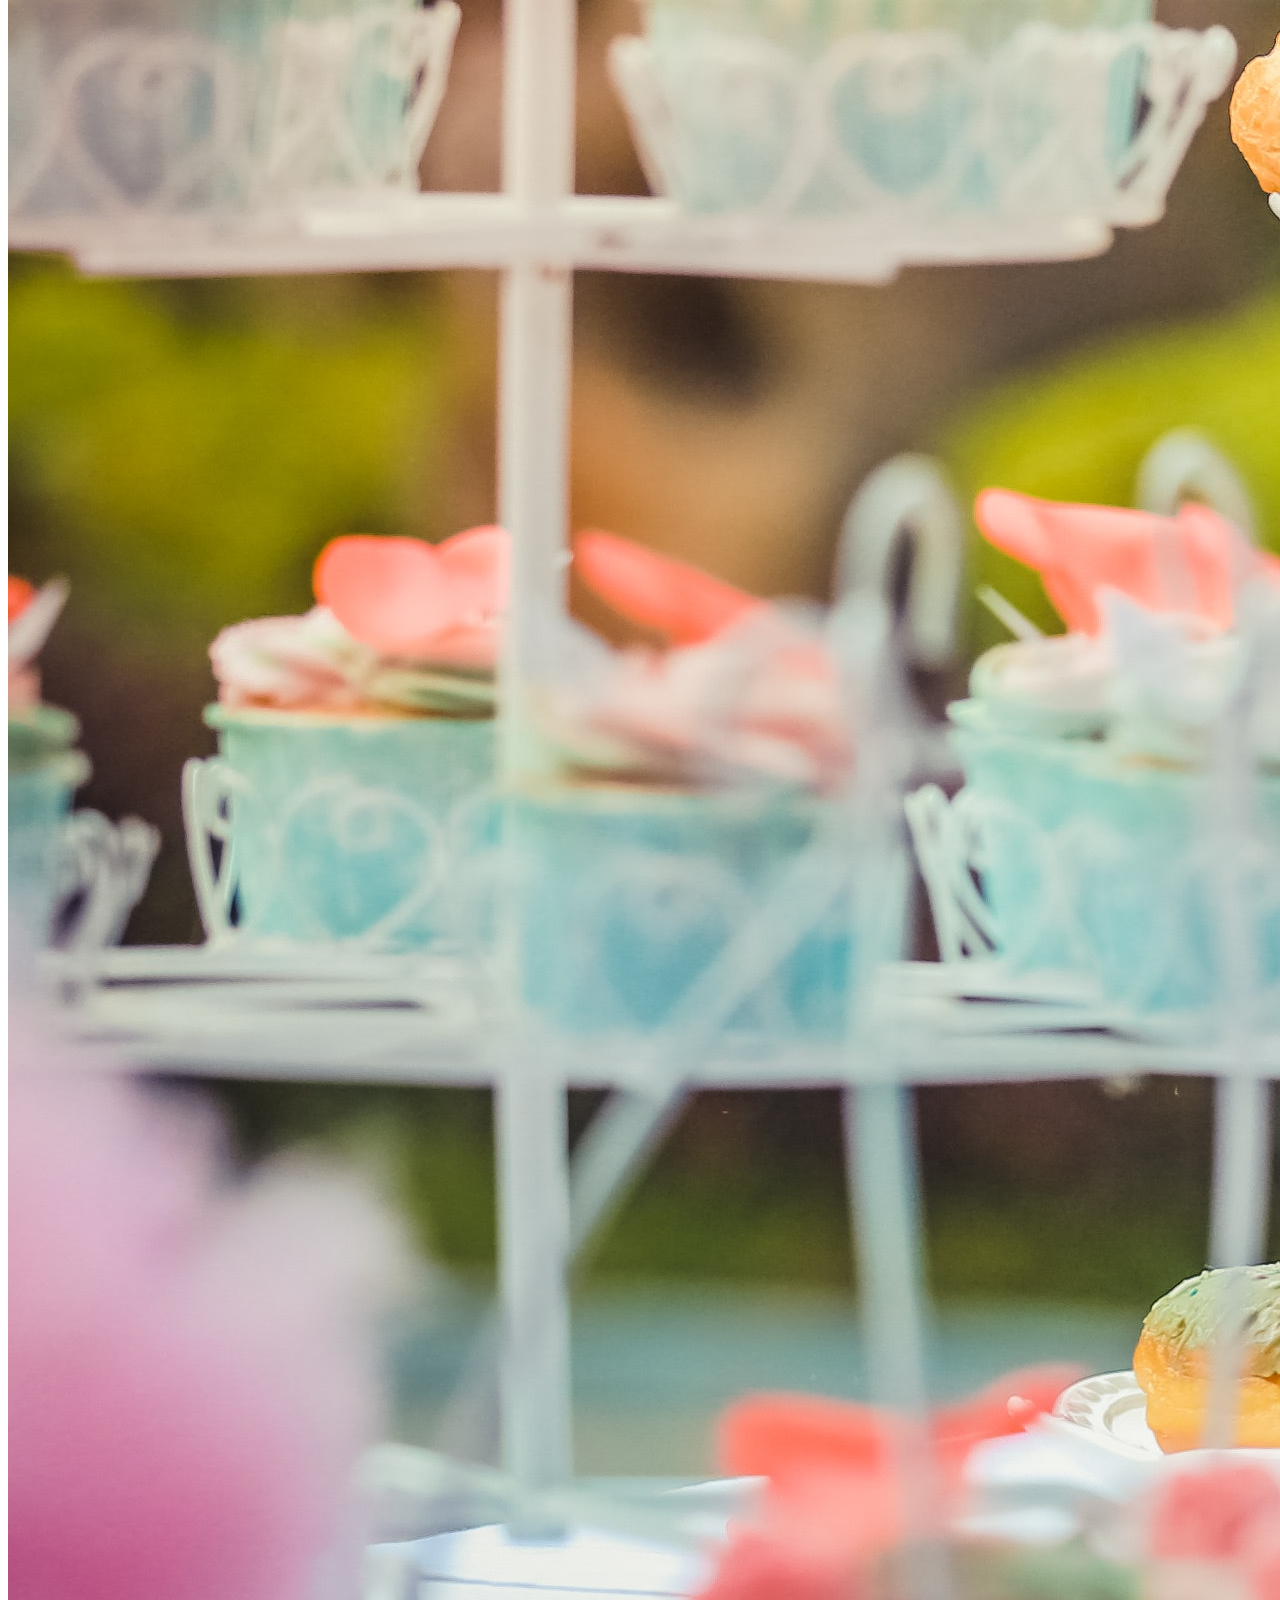
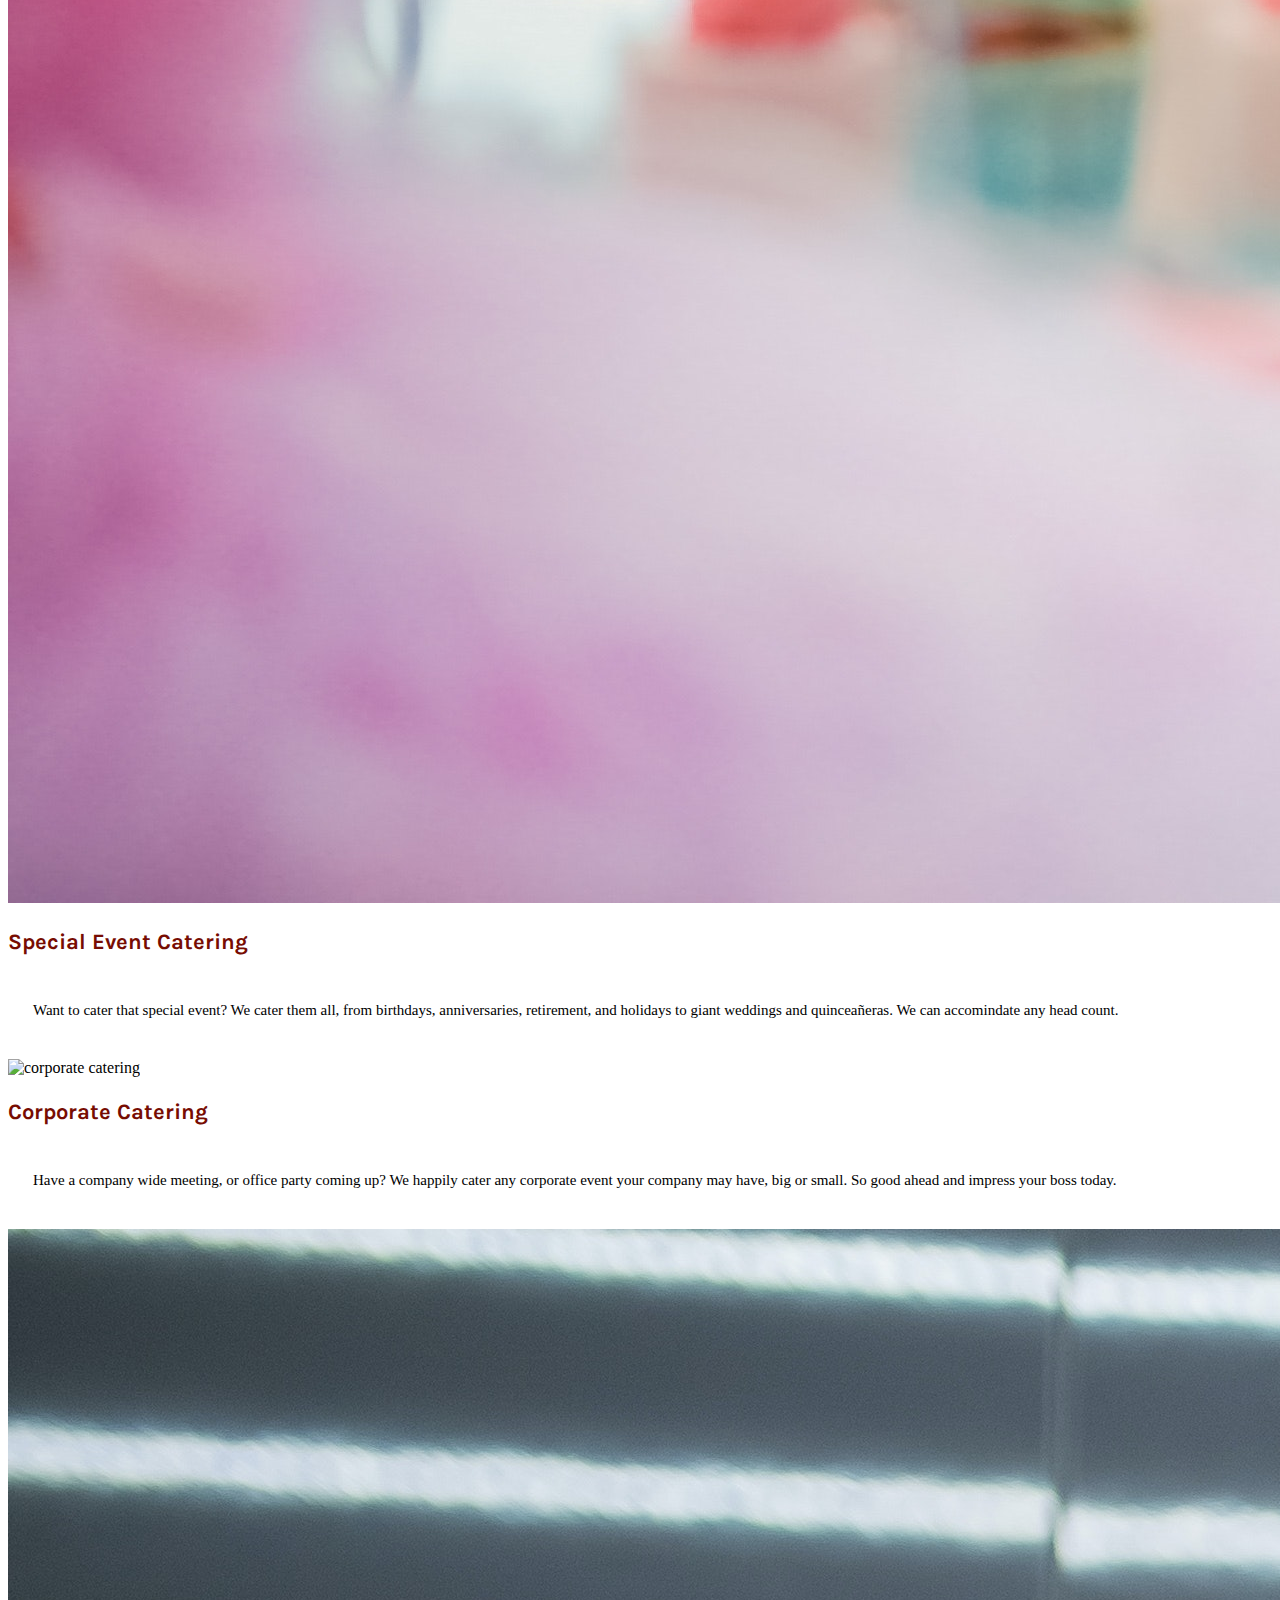
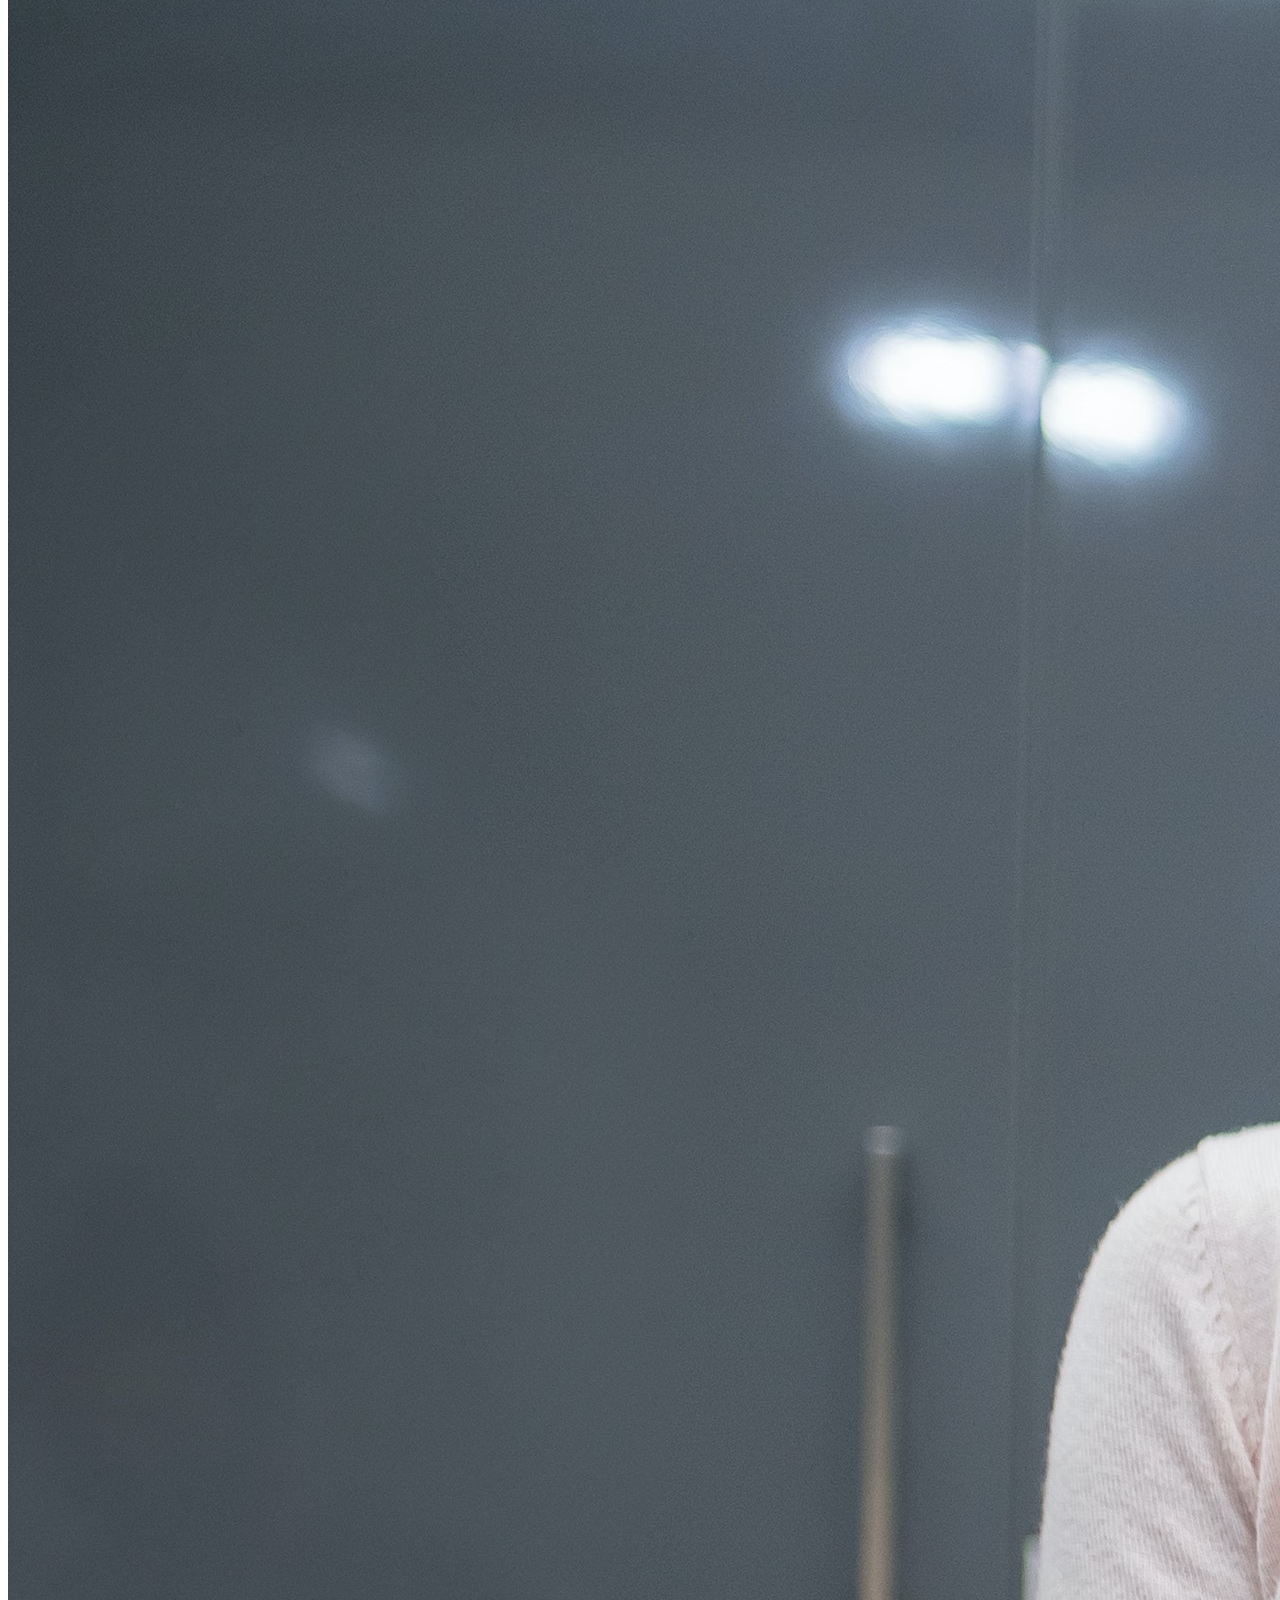
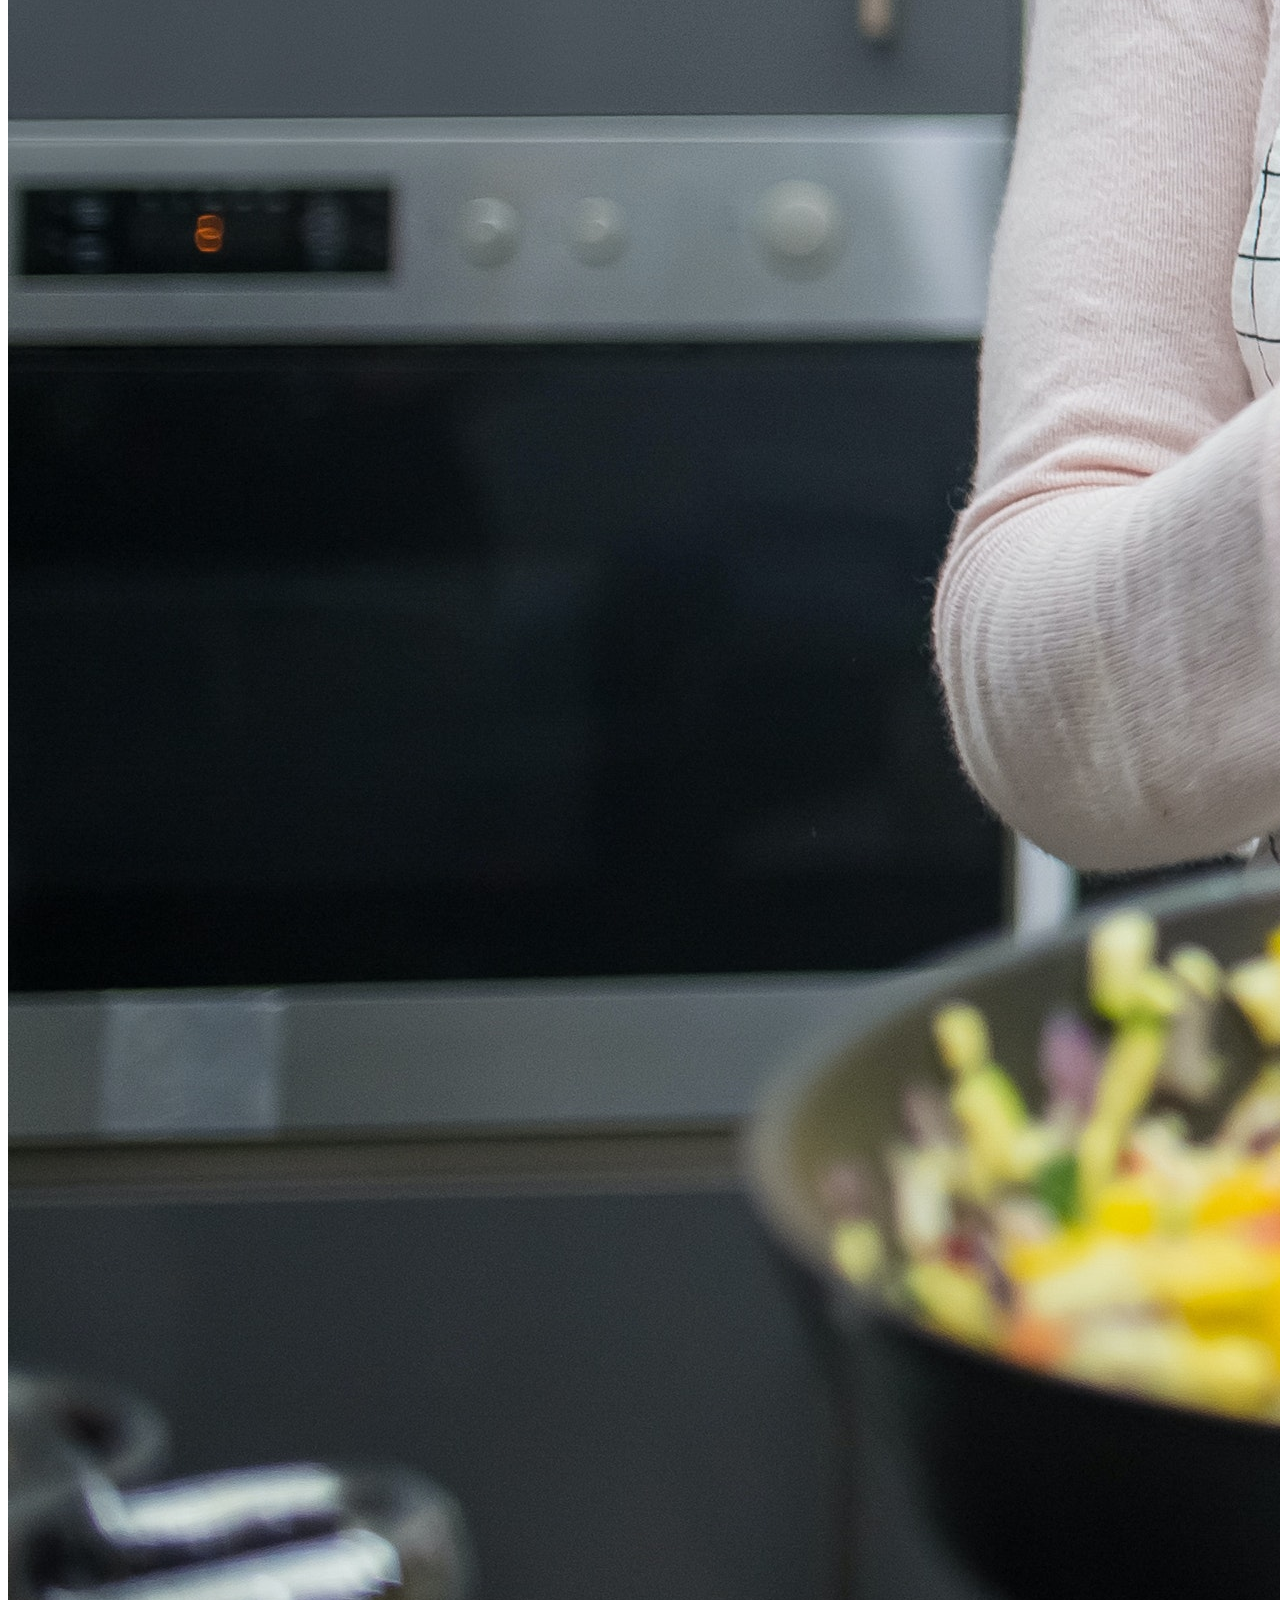
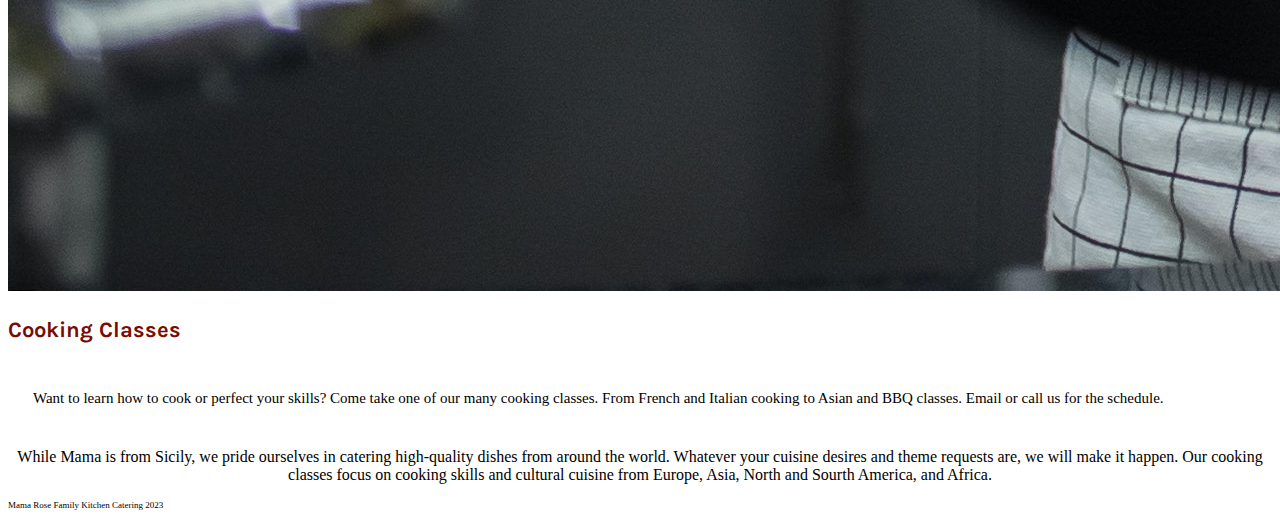
==== commit cab65f6e: "added about.html page, updated css, added images" ====
--- a/index.html
+++ b/index.html
@@ -67,7 +67,7 @@
               >
             </li>
             <li class="nav-item">
-              <a class="nav-link karla" href="#">About Us</a>
+              <a class="nav-link karla" href="/about.html">About Us</a>
             </li>
             <li class="nav-item">
               <a class="nav-link karla" href="#">Food Gallery</a>
@@ -155,7 +155,7 @@
         </div>
       </div>
     </div>
-    <footer class="allFooter text-center mt-5">
+    <footer class="footer text-center mt-5">
       Mama Rose Family Kitchen Catering 2023
     </footer>
   </body>
--- a/src/style.css
+++ b/src/style.css
@@ -1,13 +1,5 @@
 :root {
   --accent-color: rgb(119, 12, 2);
-}
-
-.company {
-  font-size: 65px;
-}
-
-.rose {
-  max-width: 30px;
 }
 
 .sac {
@@ -18,6 +10,10 @@
   font-family: "Karla", sans-serif;
 }
 
+.rose {
+  max-width: 30px;
+}
+
 .hero {
   text-align: center;
   margin-top: 150px;
@@ -25,10 +21,14 @@
   margin-right: 10px;
 }
 
+.company {
+  font-size: 65px;
+}
+
 .tagline {
   color: var(--accent-color);
   font-weight: 800;
-  font-size: 20px;
+  font-size: 24px;
 }
 
 .link {
@@ -54,7 +54,30 @@
   text-align: center;
 }
 
-.allFooter {
+.mamaStory {
+  color: green;
+}
+
+.images {
+  width: 100%;
+  margin-bottom: 30px;
+}
+
+.grandkids {
+  width: 100%;
+}
+
+.aboutParagraphs {
+  font-size: 24px;
+}
+
+.mamaQuote {
+  font-size: 24px;
+  text-align: center;
+  text-decoration: none;
+}
+
+.footer {
   font-size: 9px;
 }
 
@@ -64,6 +87,13 @@
 
 .display {
   display: none;
+}
+
+@media (max-width: 1024px) {
+  .aboutParagraphs,
+  .mamaQuote {
+    font-size: 14px;
+  }
 }
 
 @media (max-width: 991px) {
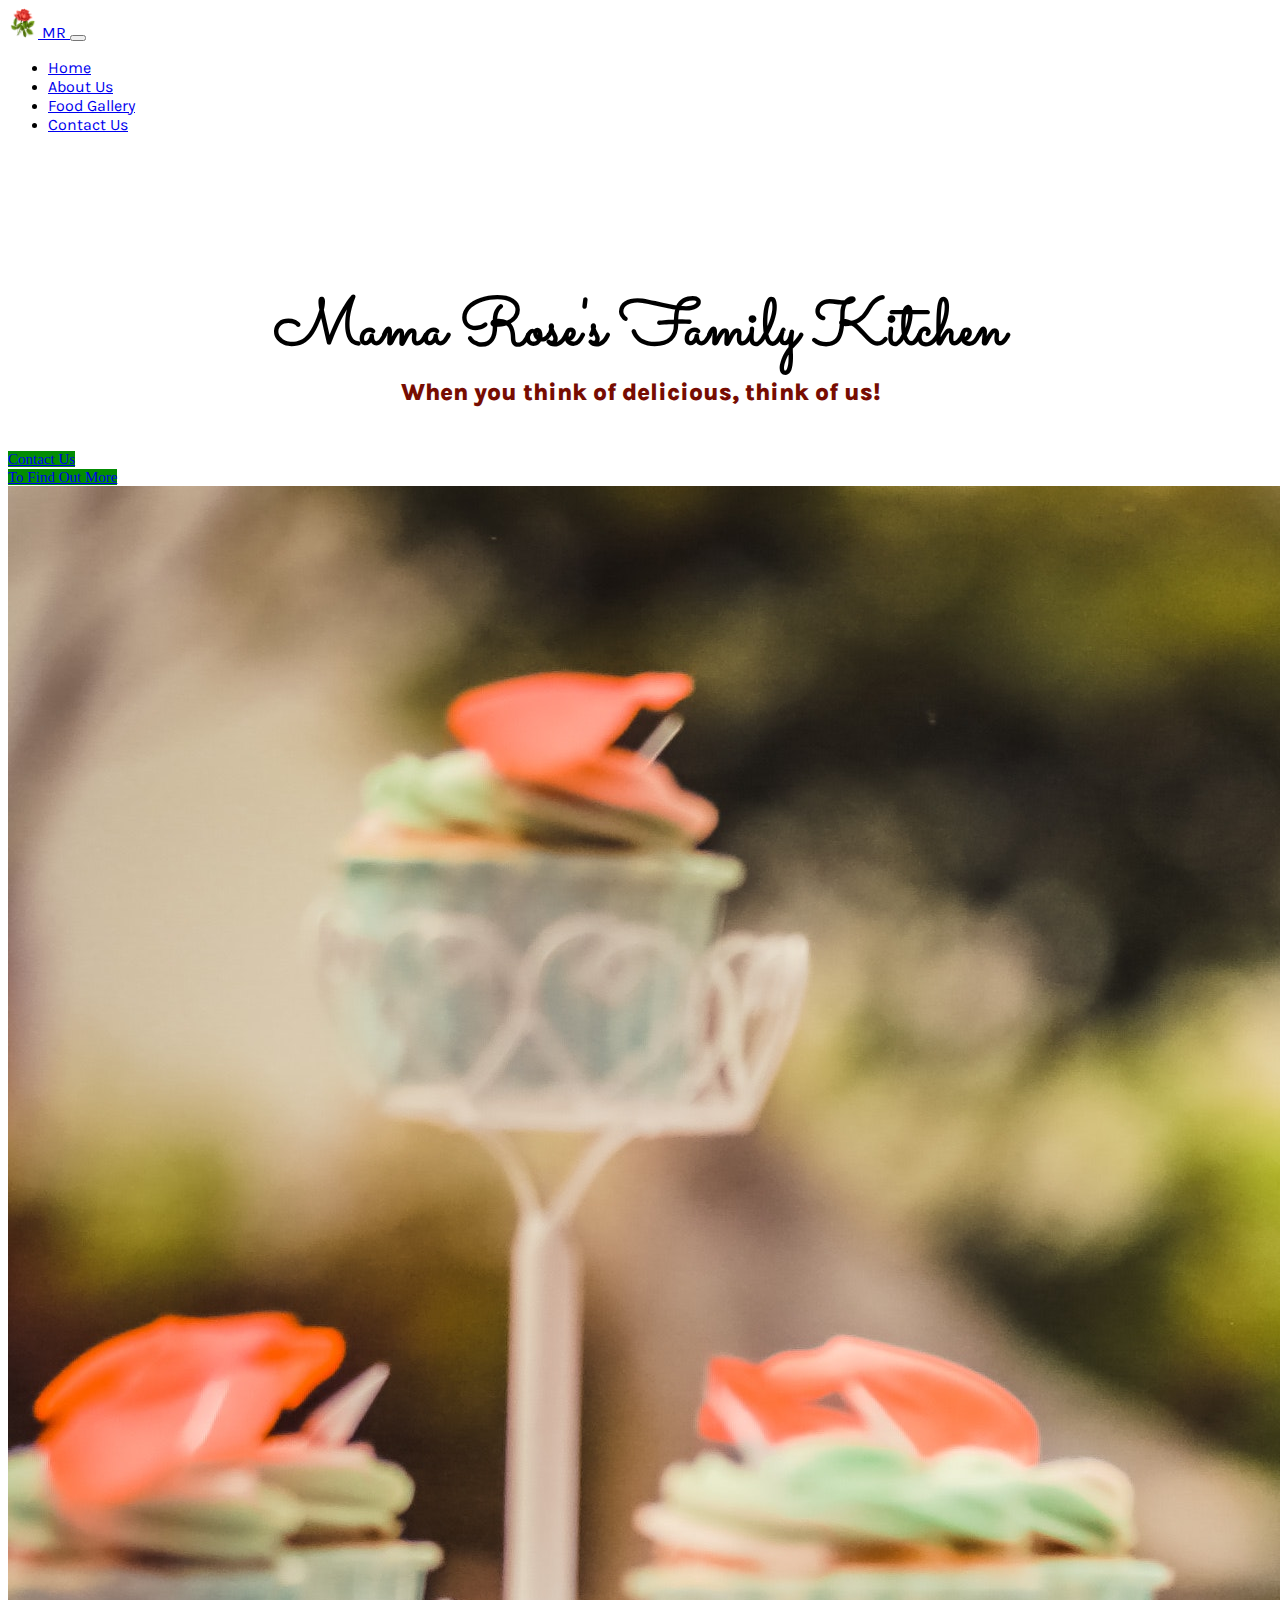
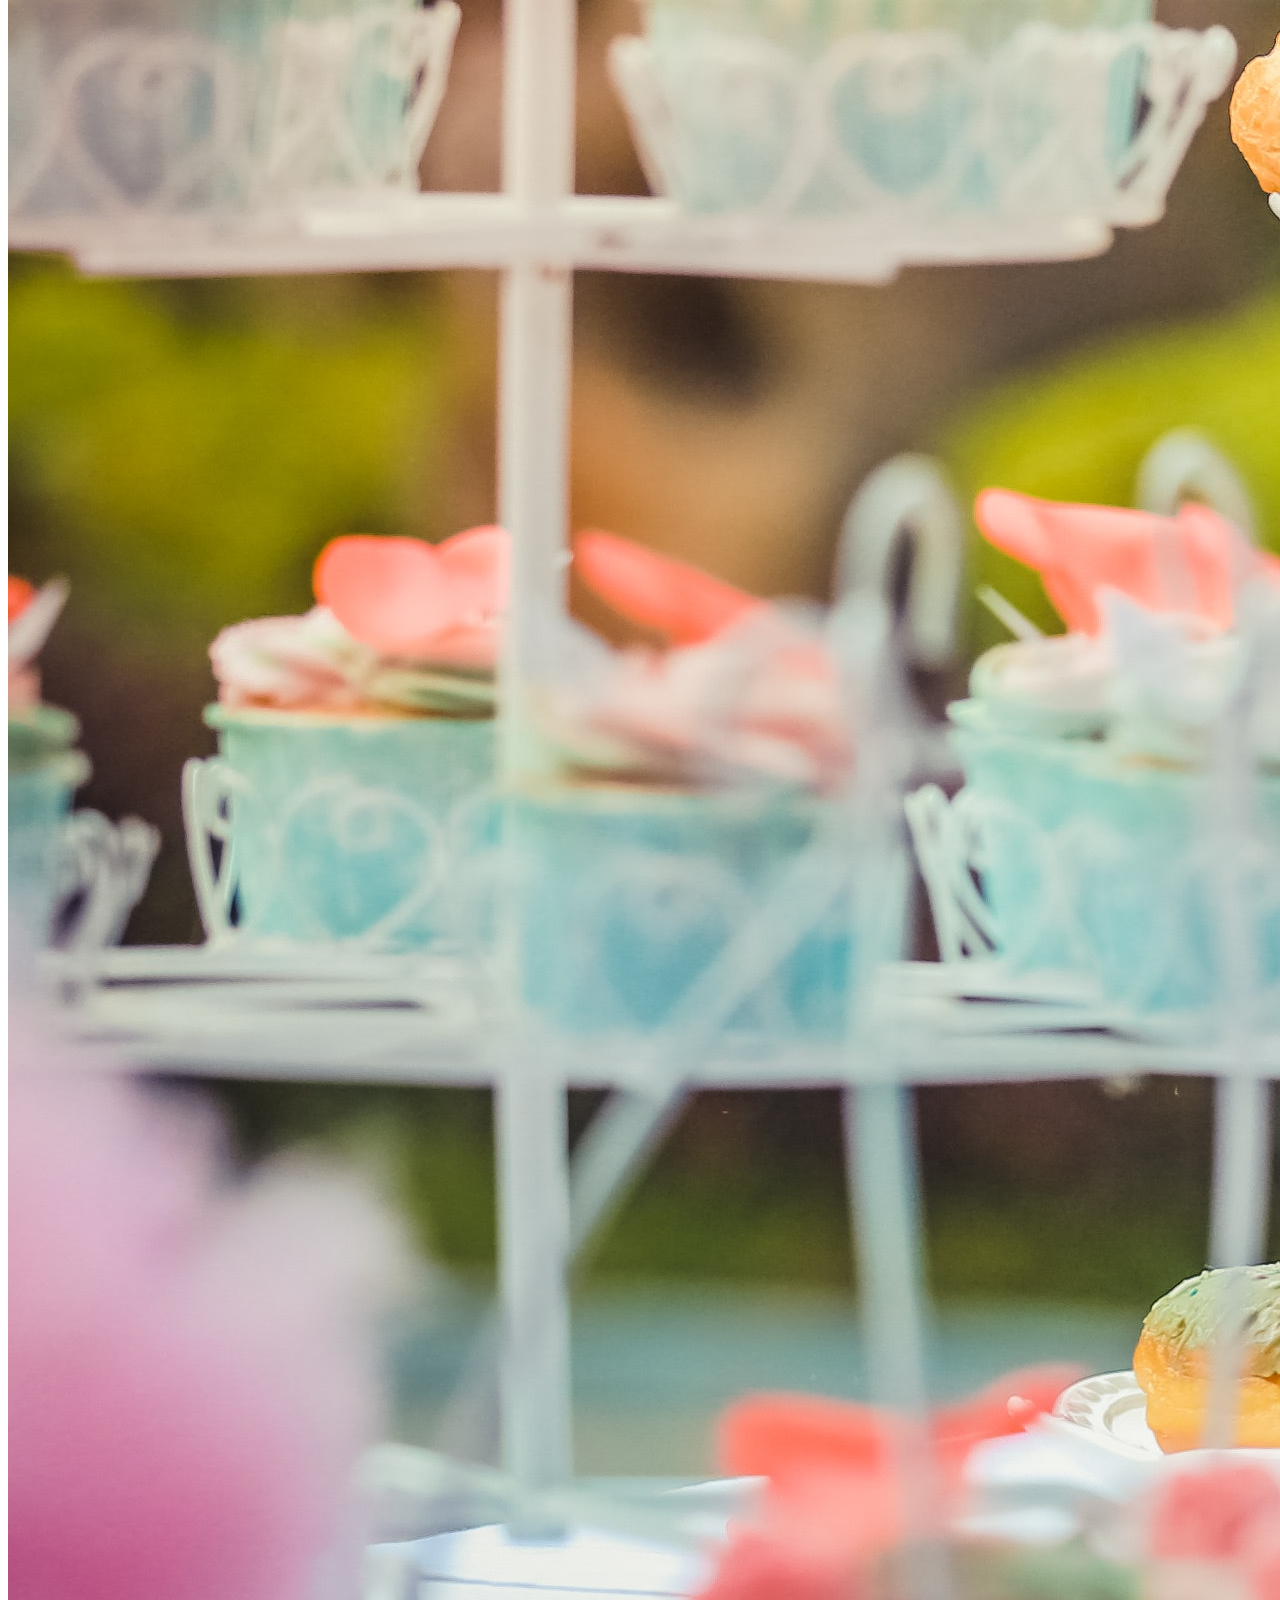
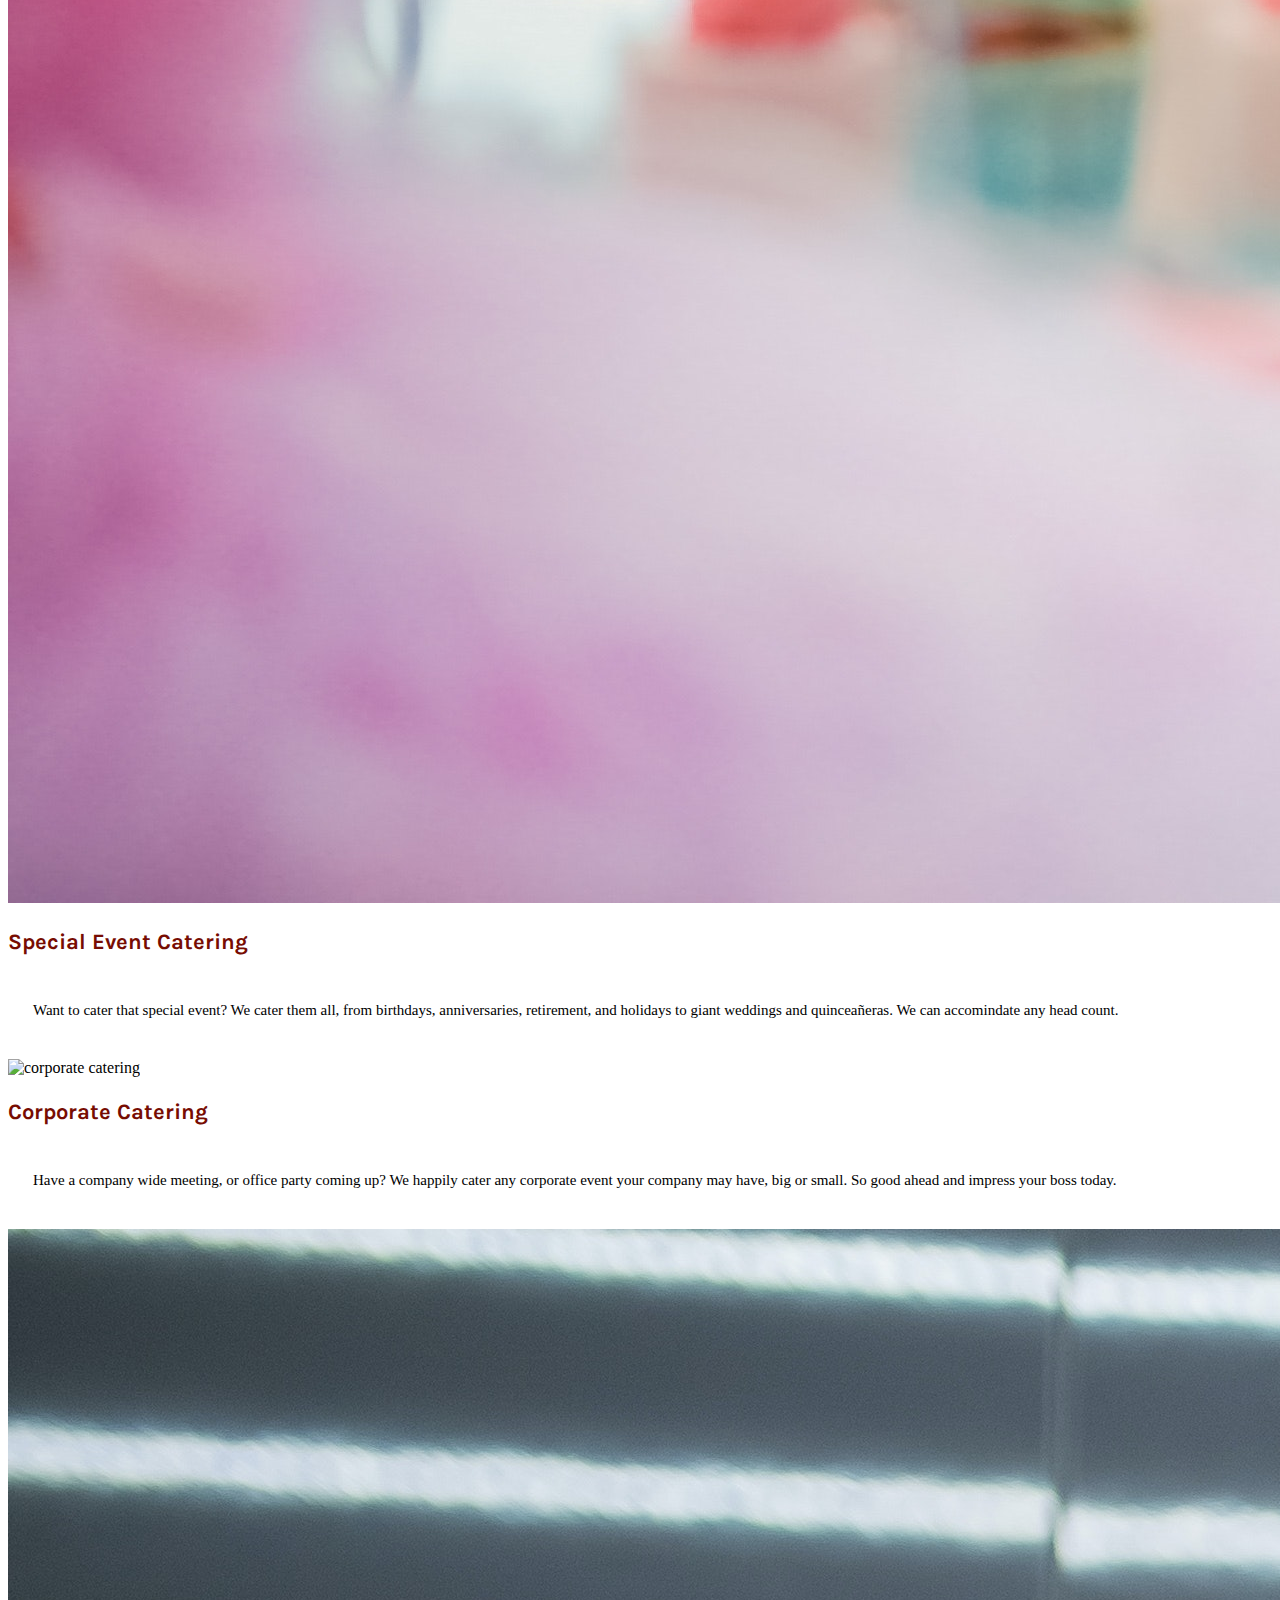
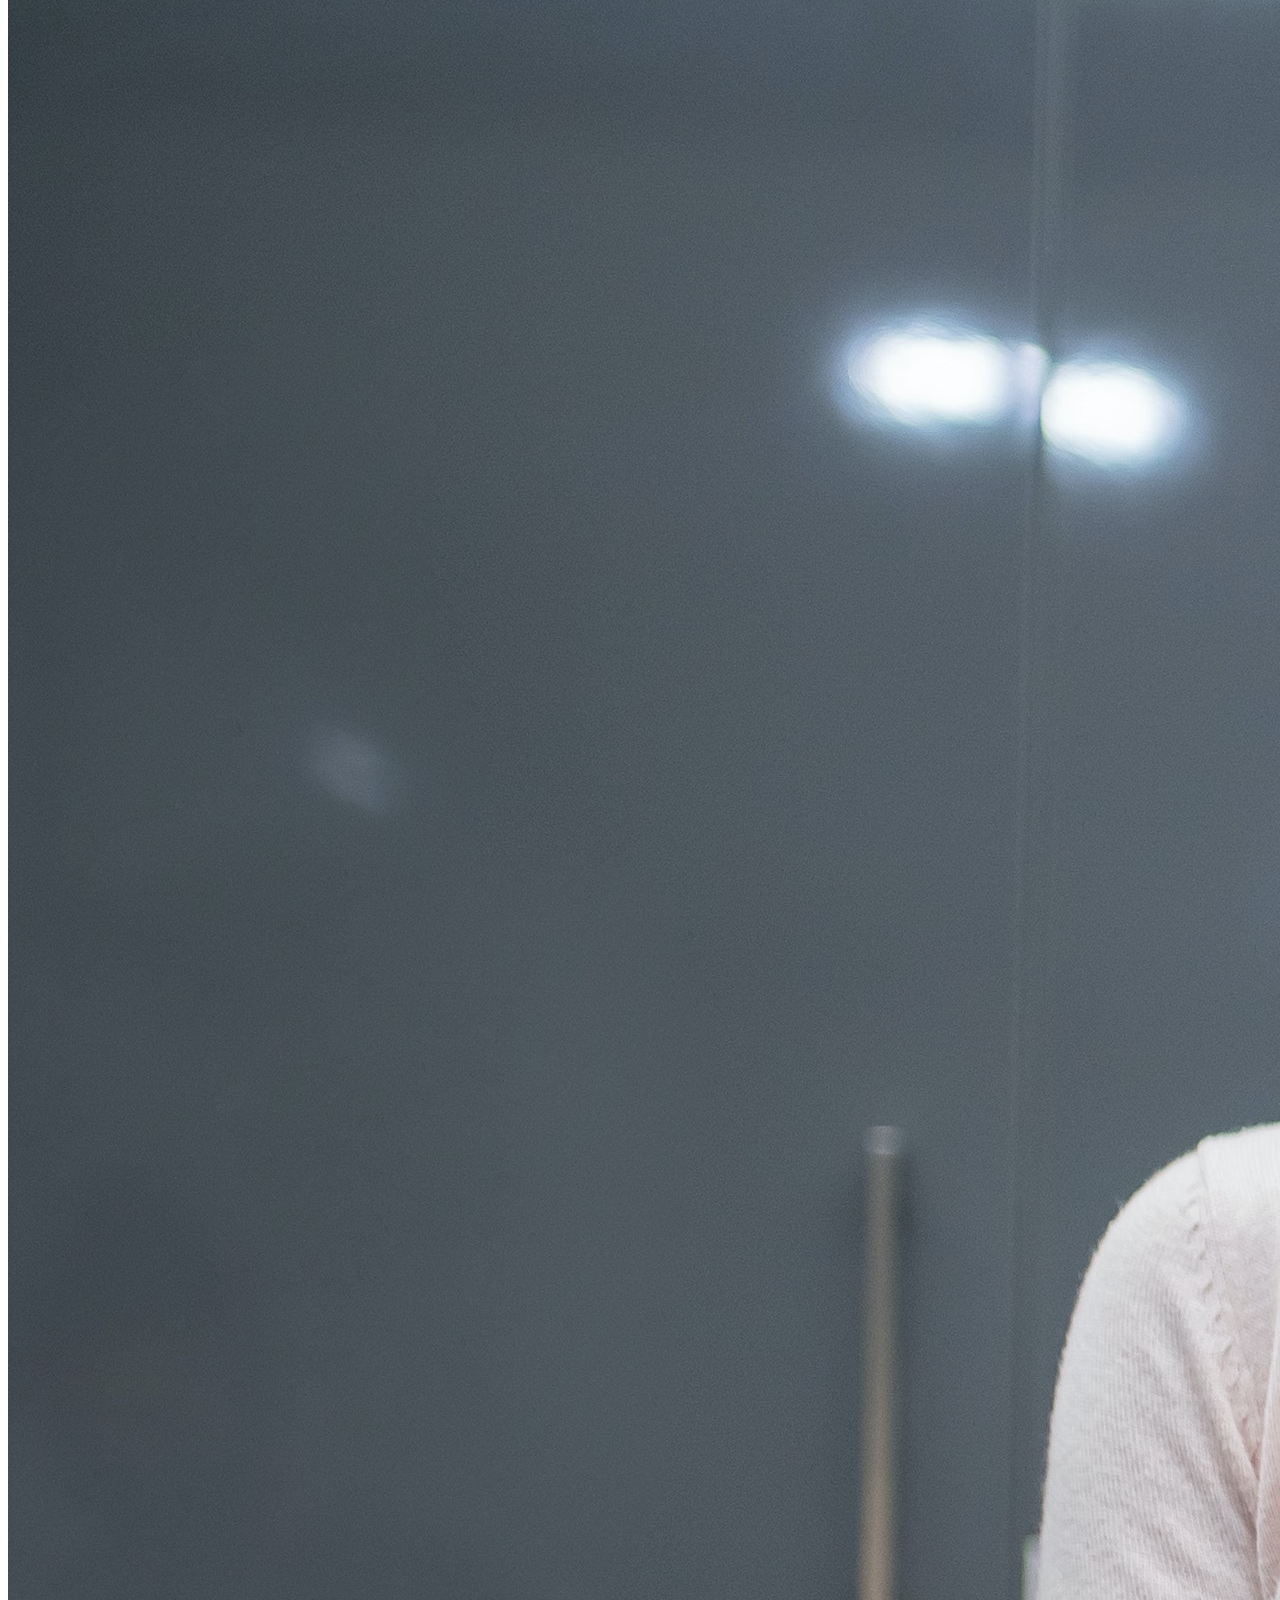
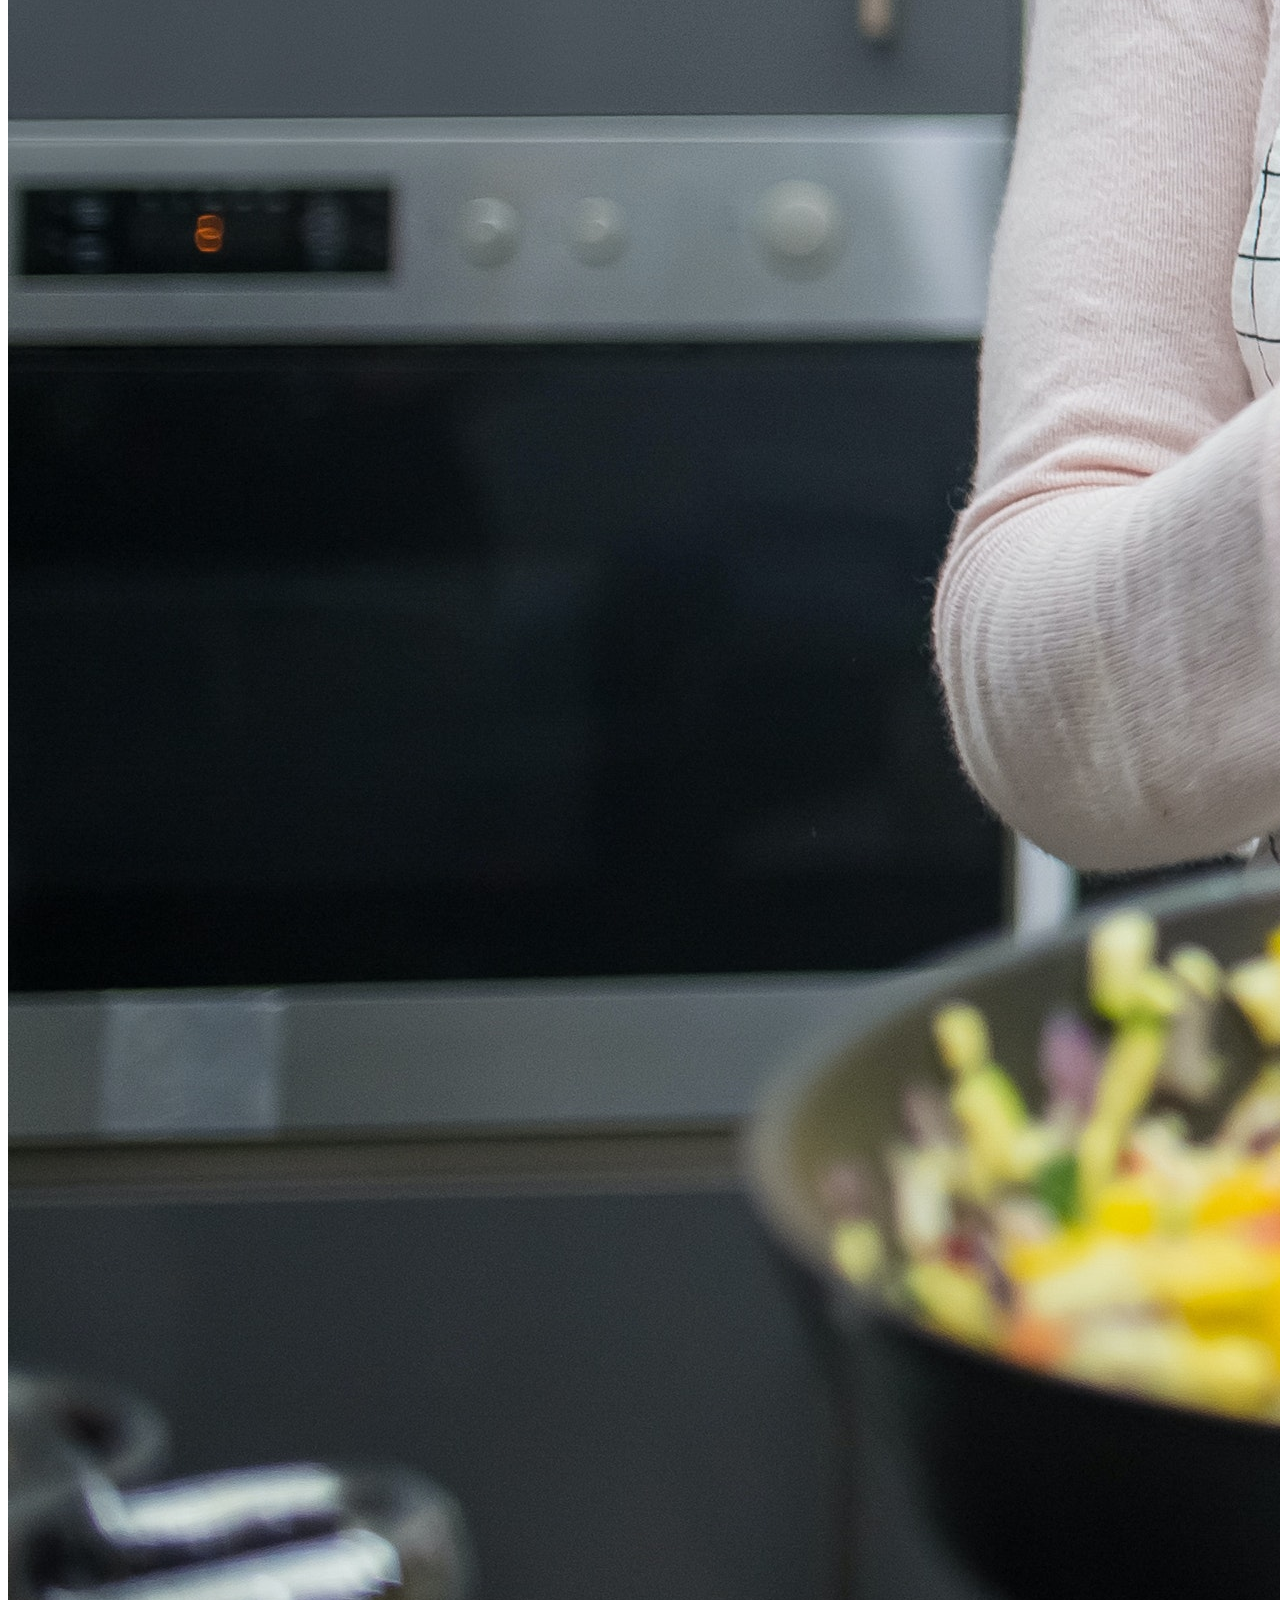
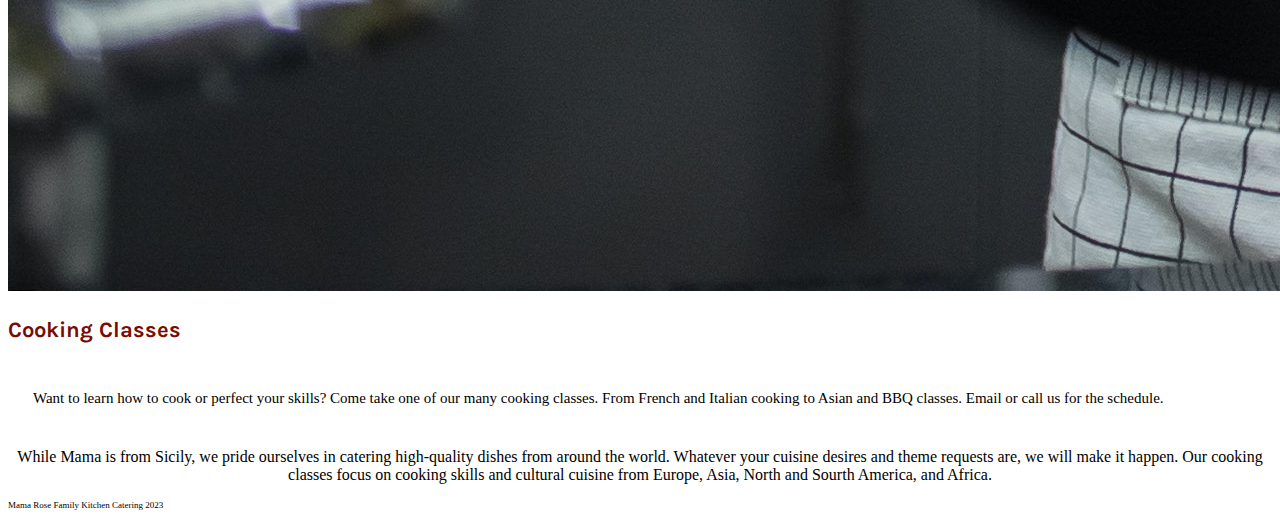
==== commit dc271893: "new page gallery.html, added images, updated about.html" ====
--- a/index.html
+++ b/index.html
@@ -4,7 +4,7 @@
     <meta charset="UTF-8" />
     <meta
       name="description"
-      content="mama rose family kitchen catering and cooking classes - homepage"
+      content="mama rose family kitchen catering and cooking classes - food gallery"
     />
     <meta http-equiv="X-UA-Compatible" content="IE=edge" />
     <meta name="viewport" content="width=device-width, initial-scale=1.0" />
@@ -34,7 +34,7 @@
     />
 
     <link rel="stylesheet" href="/src/style.css" />
-    <title>Mama's Rose's Family Kitchen Homepage - MRbrand.com</title>
+    <title>Mama's Rose's Family Kitchen Food Gallery - MRbrand.com</title>
   </head>
   <body>
     <nav class="navbar navbar-expand-lg navbar-light bg-light fixed-top">
@@ -70,7 +70,7 @@
               <a class="nav-link karla" href="/about.html">About Us</a>
             </li>
             <li class="nav-item">
-              <a class="nav-link karla" href="#">Food Gallery</a>
+              <a class="nav-link karla" href="/gallery.html">Food Gallery</a>
             </li>
             <li class="nav-item">
               <a class="nav-link karla" href="#">Contact Us</a>
--- a/src/style.css
+++ b/src/style.css
@@ -1,4 +1,5 @@
 :root {
+  --main-color: rgb(3, 141, 3);
   --accent-color: rgb(119, 12, 2);
 }
 
@@ -32,7 +33,7 @@
 }
 
 .link {
-  background: green;
+  background: var(--main-color);
   font-size: 15px;
 }
 
@@ -55,7 +56,7 @@
 }
 
 .mamaStory {
-  color: green;
+  color: var(--main-color);
 }
 
 .images {
@@ -68,11 +69,11 @@
 }
 
 .aboutParagraphs {
-  font-size: 24px;
+  font-size: 19px;
 }
 
 .mamaQuote {
-  font-size: 24px;
+  font-size: 19px;
   text-align: center;
   text-decoration: none;
 }
@@ -87,6 +88,10 @@
 
 .display {
   display: none;
+}
+
+.food {
+  padding: 5px;
 }
 
 @media (max-width: 1024px) {
